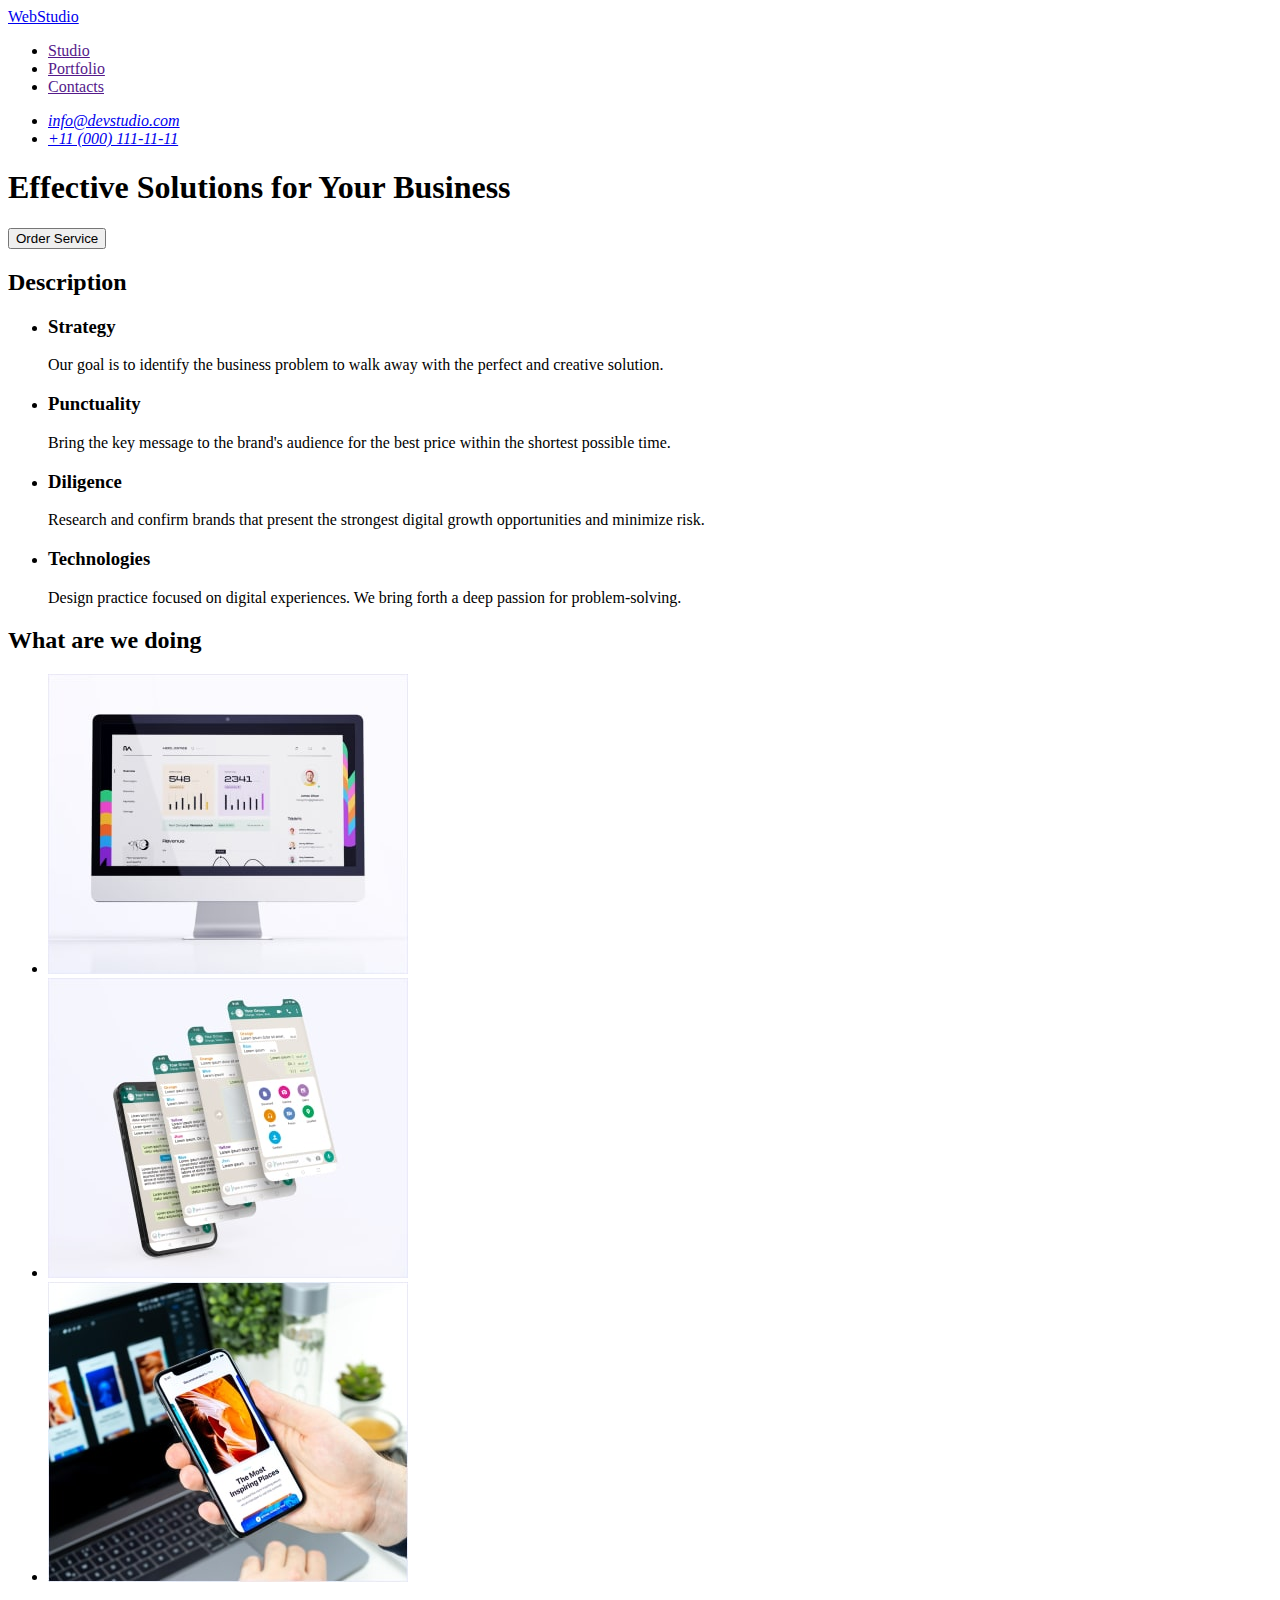
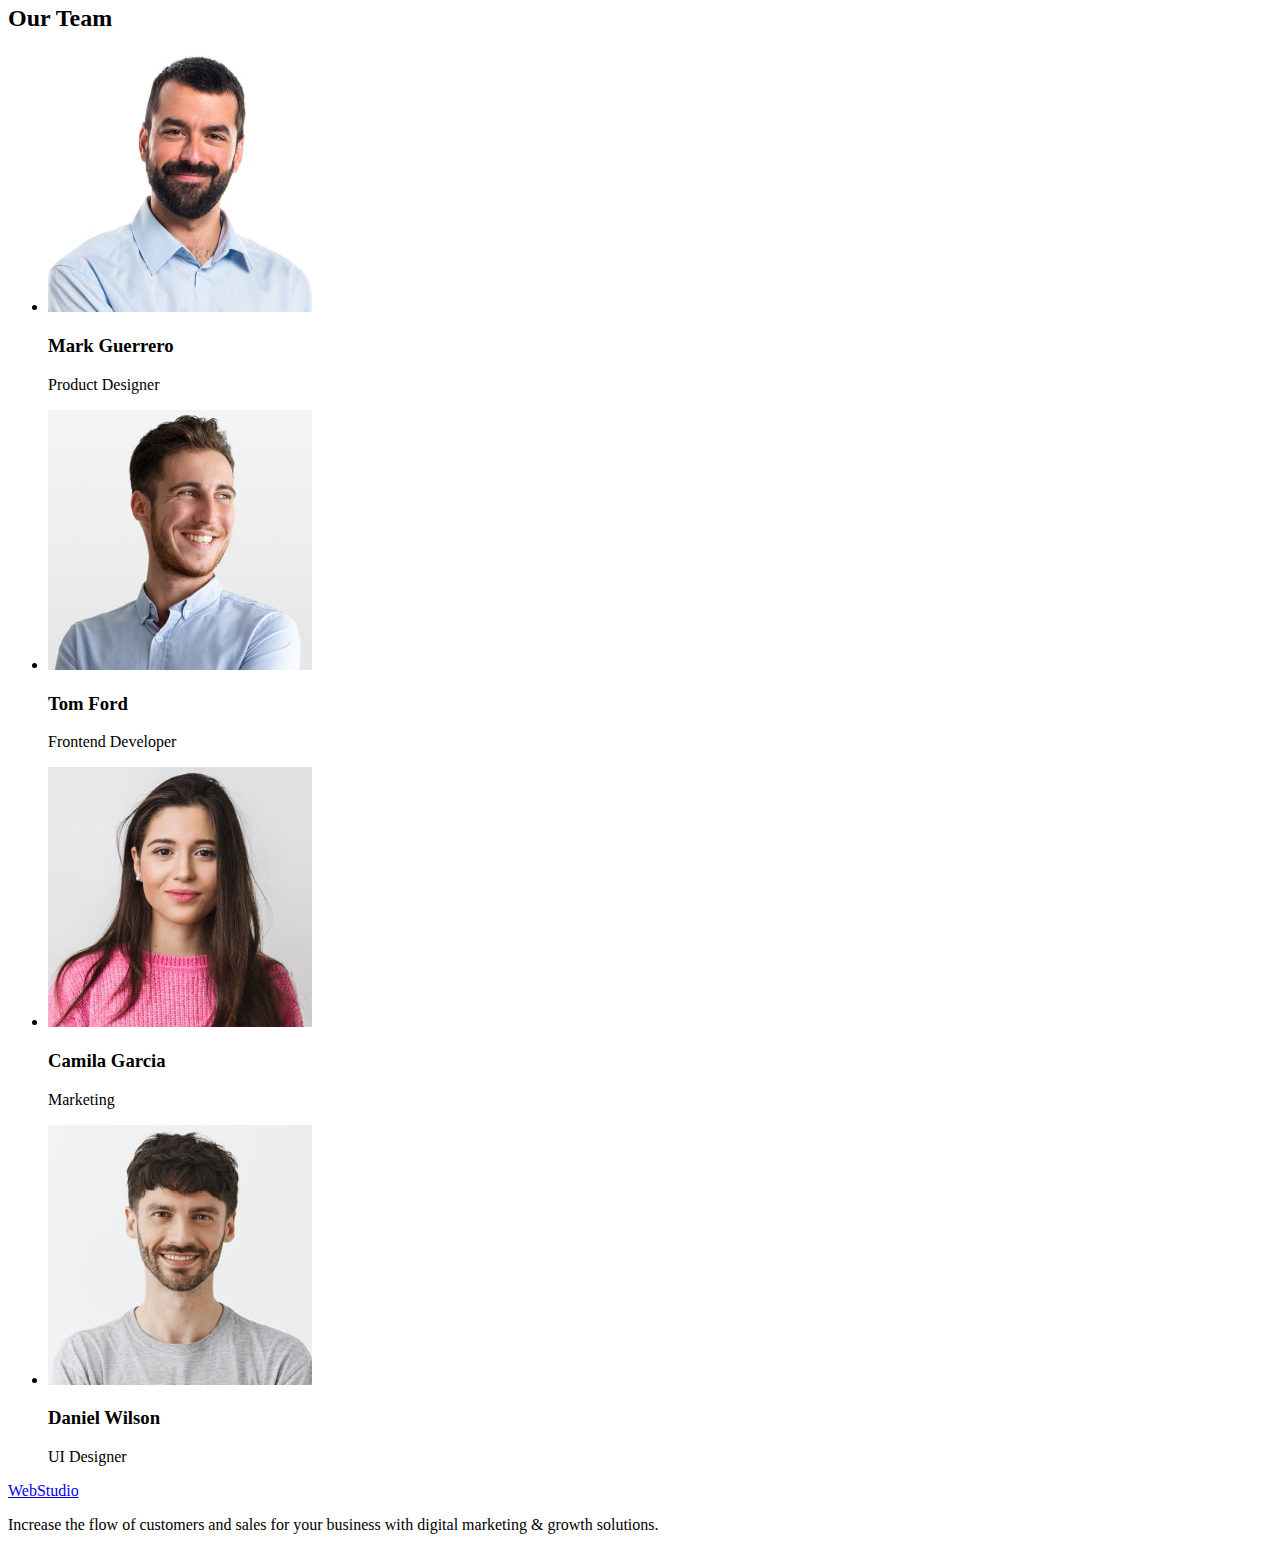
==== index.html @ d92558c7 "Initial commit" ====
<!DOCTYPE html>
<html lang="en">
<head>
    <meta charset="UTF-8">
    <meta name="viewport" content="width=device-width, initial-scale=1.0">
    <title>Document</title>
</head>
<body>

    <header>

        <nav>
        <a href="./index.html">WebStudio</a>
        <ul>
            <li>
                <a href="">Studio</a>
            </li>
            <li>
                <a href="">Portfolio</a>
            </li>
            <li>
                <a href="">Contacts</a>
            </li>
        </ul>
        </nav>

        <address>
        <ul>
            <li>
                <a href="mailto:info@devstudio.com">info@devstudio.com</a>
            </li>
            <li>
                <a href="tel:+110001111111">+11 (000) 111-11-11</a>
            </li>
        </ul>
        </address>

    </header>

    <main>

        <section>
            <h1>Effective Solutions
            for Your Business</h1>
            <button type="button">Order Service</button>
        </section>

        <section>
            <h2>Description</h2>
            <ul>
                <li>
                    <h3>Strategy</h3>
                    <p>Our goal is to identify the business
                    problem to walk away with the perfect and creative solution.</p>
                </li>
                <li>
                    <h3>Punctuality</h3>
                    <p>Bring the key message to the brand's audience for the best price within the shortest possible time.</p>
                </li>
                <li>
                    <h3>Diligence </h3>
                    <p>Research and confirm brands that present the strongest digital growth opportunities and minimize risk.</p>
                </li>
                <li>
                    <h3>Technologies</h3>
                    <p>Design practice focused on digital experiences. We bring forth a deep passion for problem-solving.</p>
                </li>
            </ul>
        </section>

        <section>
            <h2>What are we doing</h2>
            <ul>
                <li>
                    <img src="./images/doing-1.jpg" alt="monitor" width="360" height="300" />
                </li>
                <li>
                    <img src="./images/doing-2.jpg" alt="telephone" width="360" height="300" />
                </li>
                <li>
                    <img src="./images/doing-3.jpg" alt="laptop" width="360" height="300" />
                </li>
            </ul>
        </section>

        <section>
            <h2>Our Team</h2>
            <ul>
                <li>
                    <img src="./images/team-1.jpg" alt="Mark Guerrero" width="264" height="260" />
                    <h3>Mark Guerrero</h3>
                    <p>Product Designer</p>
                </li>
                <li>
                    <img src="./images/team-2.jpg" alt="Tom Ford" width="264" height="260" />
                    <h3>Tom Ford</h3>
                    <p>Frontend Developer</p>
                </li>
                <li>
                    <img src="./images/team-3.jpg" alt="Camila Garcia" width="264" height="260" />
                    <h3>Camila Garcia</h3>
                    <p>Marketing</p>
                </li>
                <li>
                    <img src="./images/team-4.jpg" alt="Daniel Wilson" width="264" height="260" />
                    <h3>Daniel Wilson</h3>
                    <p>UI Designer</p>
                </li>
            </ul>
        </section>
    </main>

    <footer>
        <a href="./index.html">WebStudio</a>
        <p>Increase the flow of customers and sales for your business with digital marketing & growth solutions.</p>
    </footer>
    
</body>
</html>
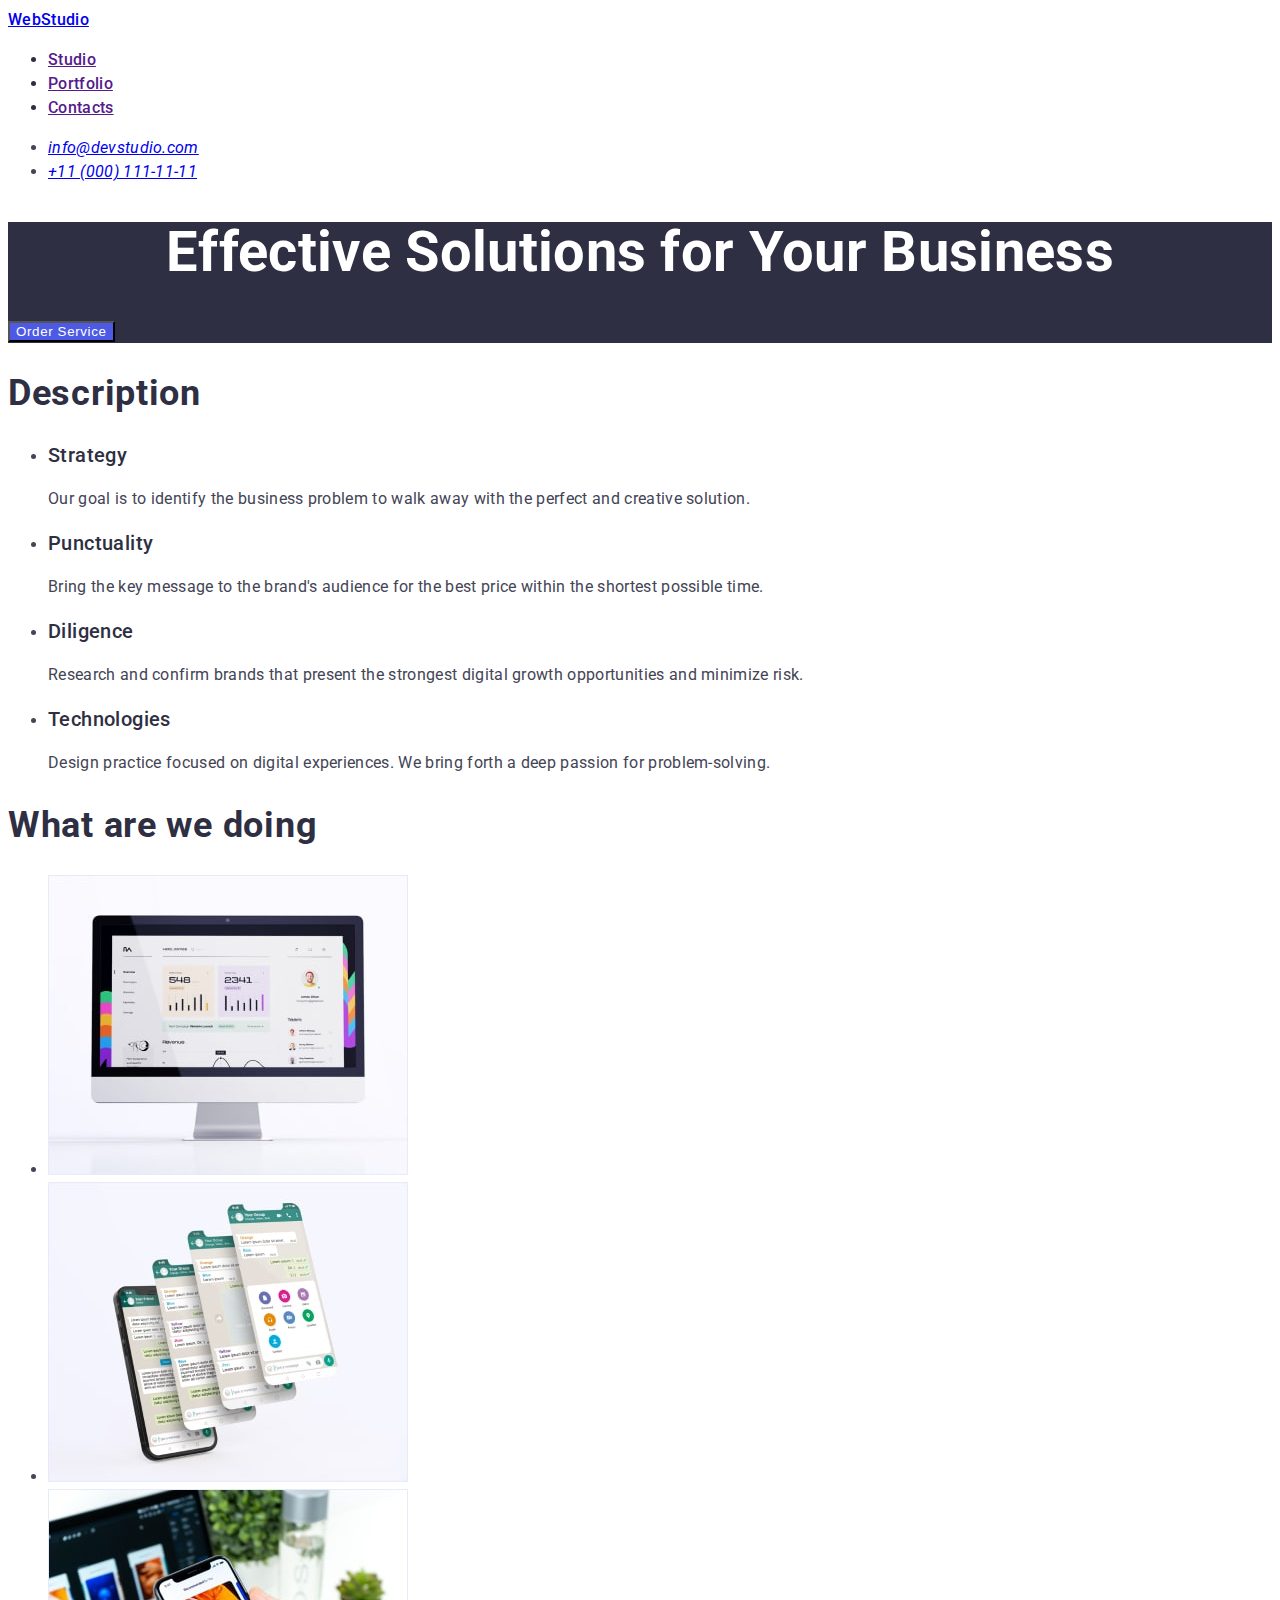
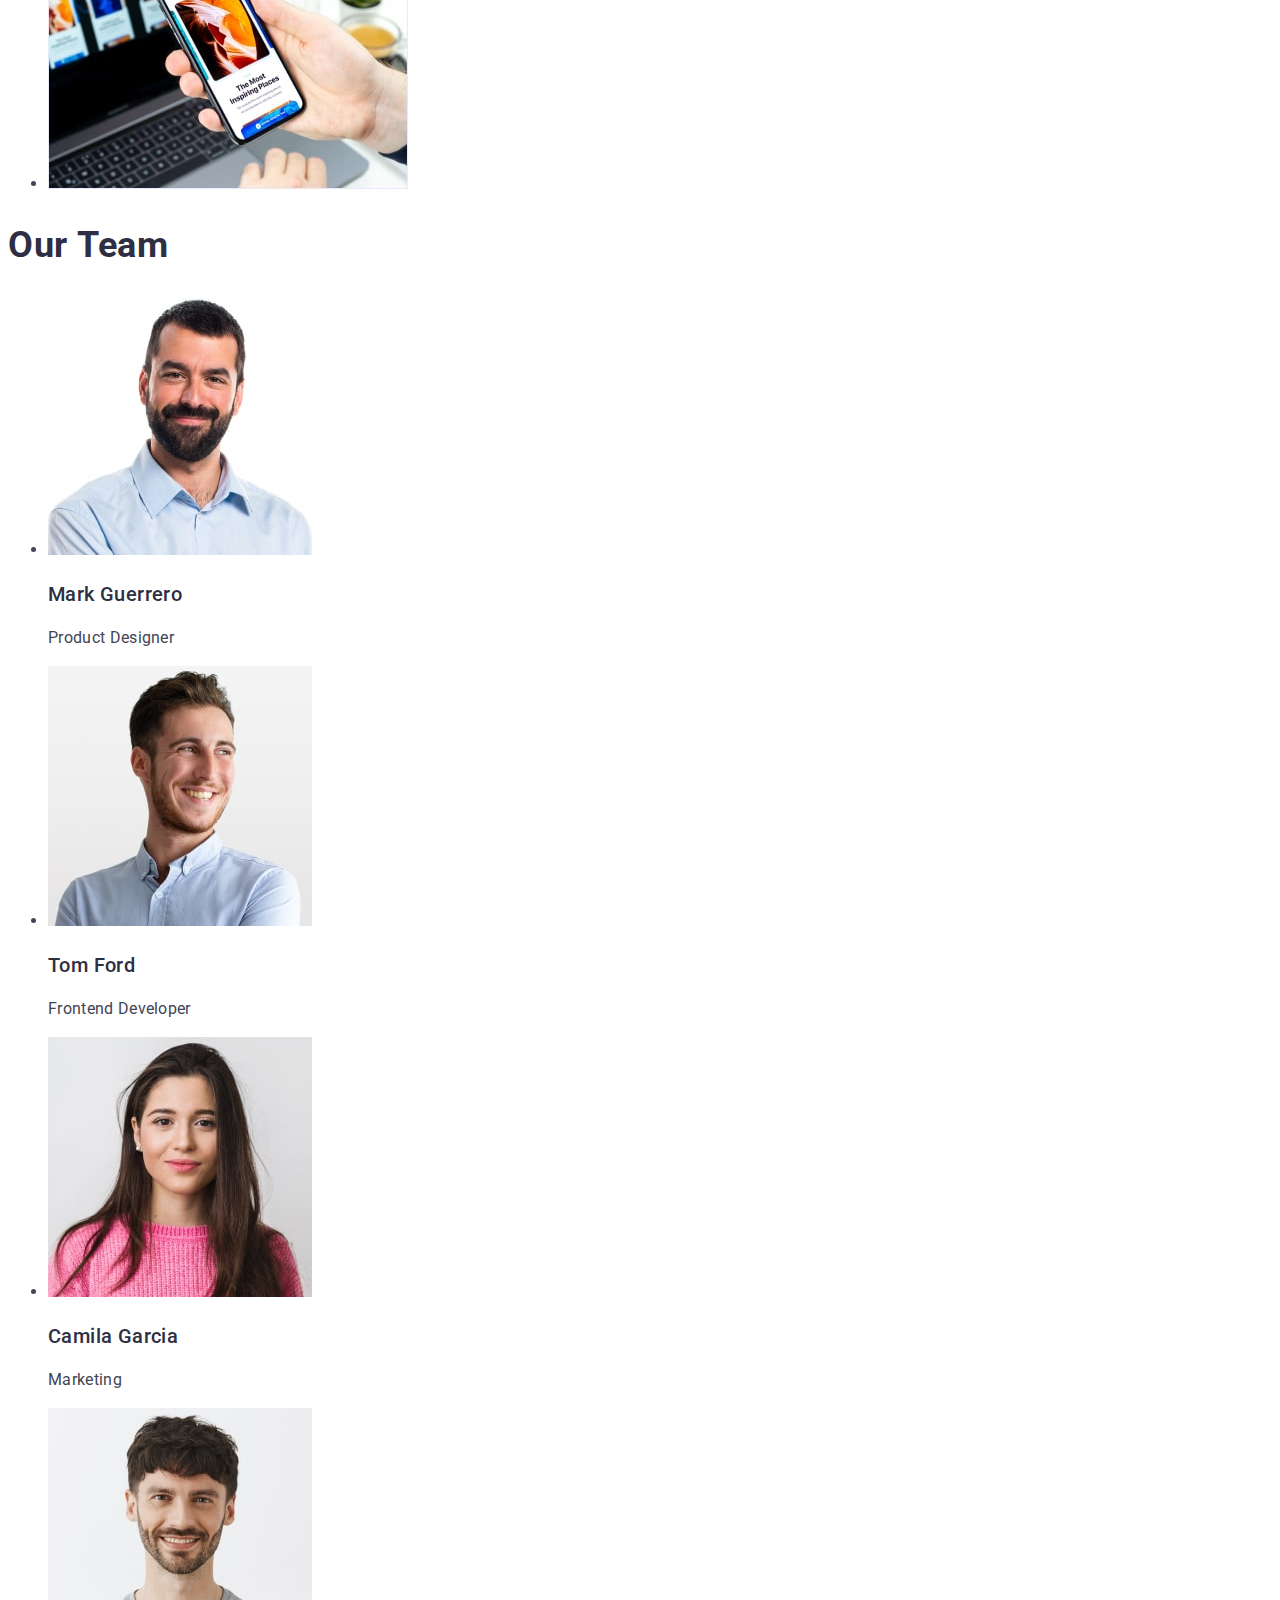
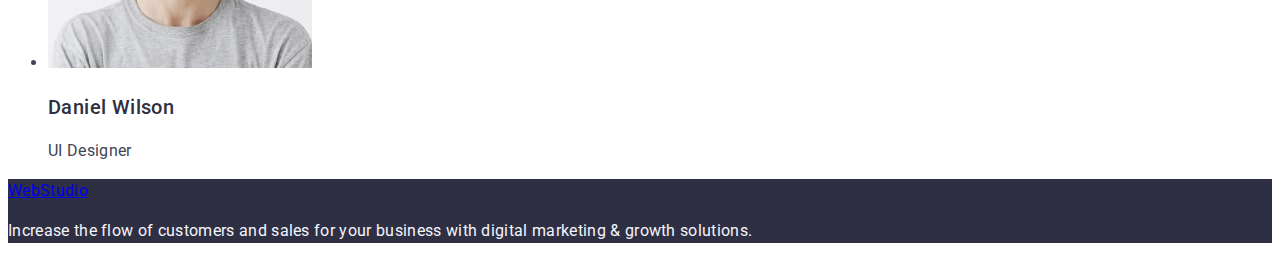
==== commit b1261f80: "goit-markup-hw-02" ====
--- a/index.html
+++ b/index.html
@@ -3,7 +3,15 @@
 <head>
     <meta charset="UTF-8">
     <meta name="viewport" content="width=device-width, initial-scale=1.0">
+    <link rel="preconnect" href="https://fonts.googleapis.com">
+    <link rel="preconnect" href="https://fonts.gstatic.com" crossorigin>
+    <link href="https://fonts.googleapis.com/css2?family=Raleway:wght@800&display=swap" rel="stylesheet">
+    <link rel="preconnect" href="https://fonts.googleapis.com">
+    <link rel="preconnect" href="https://fonts.gstatic.com" crossorigin>
+    <link href="https://fonts.googleapis.com/css2?family=Raleway:wght@800&family=Roboto:wght@400;500;700;900&display=swap"
+        rel="stylesheet">
     <title>Document</title>
+    <link rel="stylesheet" href="./css/styles.css">
 </head>
 <body>
 
@@ -39,10 +47,10 @@
 
     <main>
 
-        <section>
+        <section class="section_1">
             <h1>Effective Solutions
             for Your Business</h1>
-            <button type="button">Order Service</button>
+            <button class="button_1" type="button">Order Service</button>
         </section>
 
         <section>
--- a/css/styles.css
+++ b/css/styles.css
@@ -0,0 +1,58 @@
+body {
+    font-family: 'Roboto', sans-serif;
+    color: #434455;
+    font-size: 16px;
+    font-weight: 400;
+    line-height: 24px;
+    background-color: #FFFFFF;
+    letter-spacing: .32px;
+}
+
+nav {
+    color: #2E2F42;
+    font-weight: 500;
+}
+
+h1 {
+    color: #FFF;
+    font-size: 56px;
+    font-weight: 700;
+    line-height: 60px;
+    text-align: center;
+}
+
+.section_1 {
+    background-color: #2E2F42;
+}
+
+.button_1{
+    font-weight: 500;
+    letter-spacing: .64px;
+    color: #FFF;
+    background-color: #4D5AE5;
+    text-align: center;
+}
+
+.button_1:hover {
+    background-color: #404BBF;
+}
+
+h2 {
+    color: #2E2F42;
+    font-size: 36px;
+    font-weight: 700;
+    line-height: 40px;
+    letter-spacing: .72px;
+}
+
+h3 {
+    color: #2E2F42;
+    font-size: 20px;
+    font-weight: 500;
+    letter-spacing: .4px;
+}
+
+footer {
+    background-color: #2E2F42;
+    color: #F4F4FD;
+}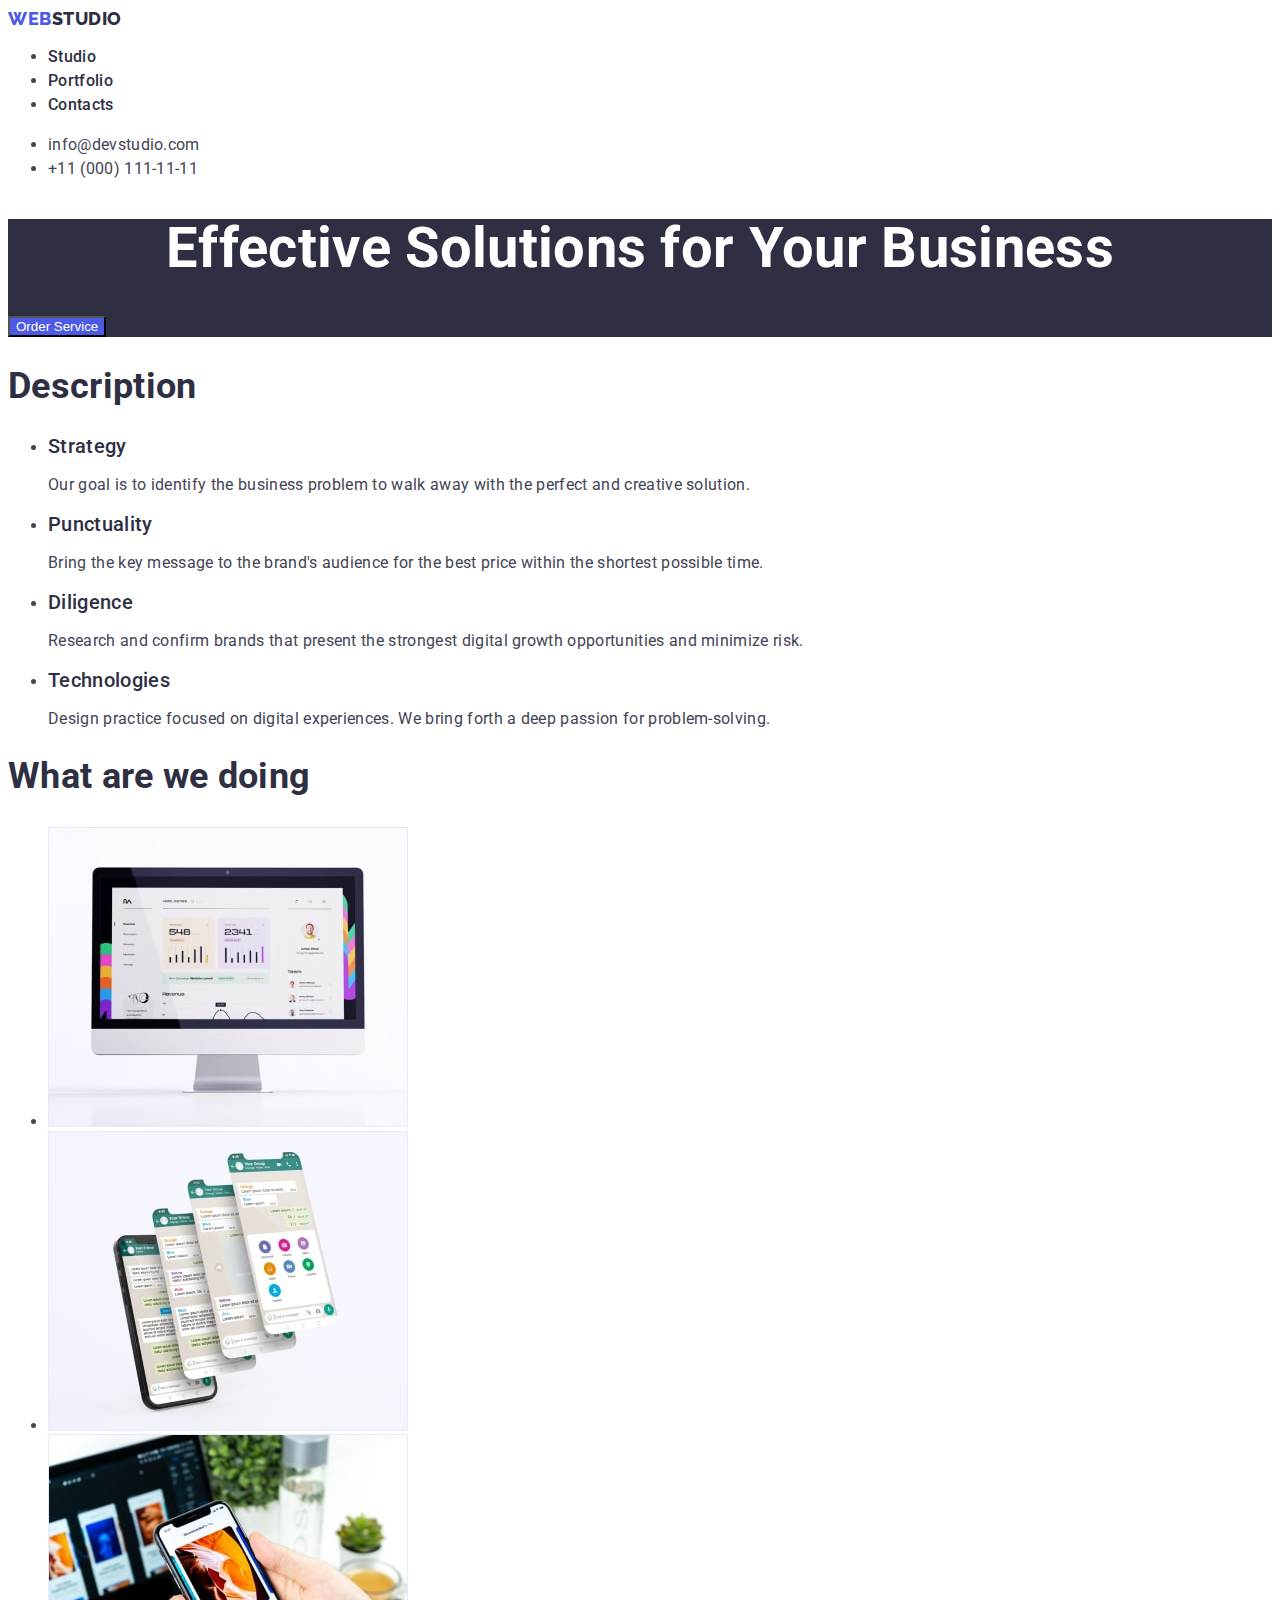
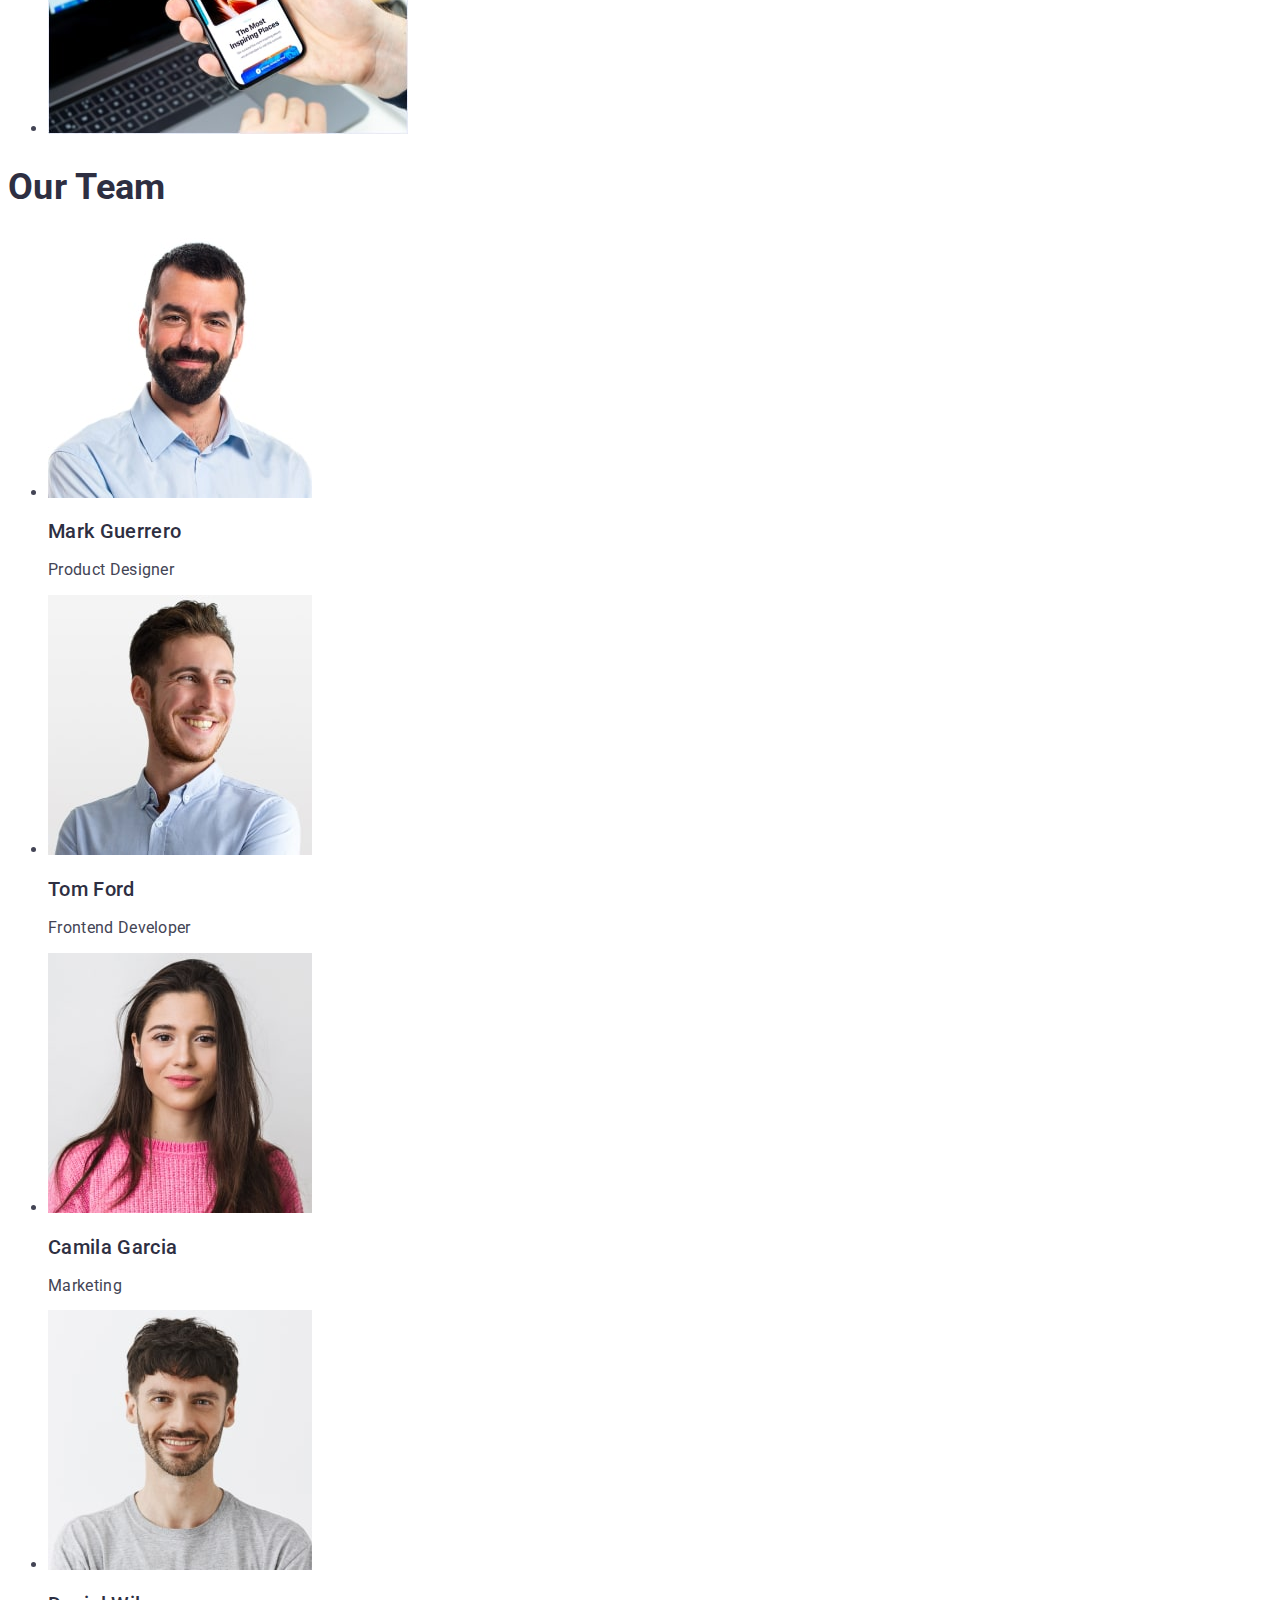
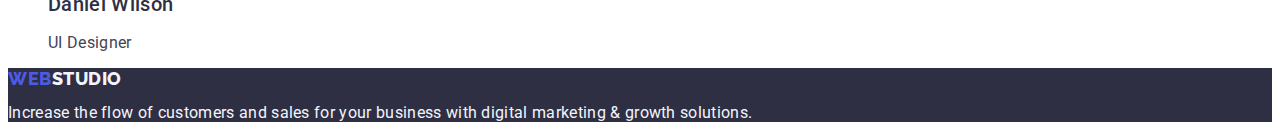
==== commit 49a859ad: "goit-markup-hw-02" ====
--- a/index.html
+++ b/index.html
@@ -17,28 +17,28 @@
 
     <header>
 
-        <nav>
-        <a href="./index.html">WebStudio</a>
-        <ul>
+        <nav class="header-nav">
+        <a  class="header-logo" href="./index.html">Web<span class="span-logo">Studio</span></a>
+        <ul class="header-list">
             <li>
-                <a href="">Studio</a>
+                <a class="header-list-menu link" href="#">Studio</a>
             </li>
             <li>
-                <a href="">Portfolio</a>
+                <a class="header-list-menu link" href="#">Portfolio</a>
             </li>
             <li>
-                <a href="">Contacts</a>
+                <a class="header-list-menu link" href="#">Contacts</a>
             </li>
         </ul>
         </nav>
 
-        <address>
-        <ul>
+        <address class="header-address">
+        <ul class="header-address-list">
             <li>
-                <a href="mailto:info@devstudio.com">info@devstudio.com</a>
+                <a class="header-address-menu link" href="mailto:info@devstudio.com">info@devstudio.com</a>
             </li>
             <li>
-                <a href="tel:+110001111111">+11 (000) 111-11-11</a>
+                <a class="header-address-menu link" href="tel:+110001111111">+11 (000) 111-11-11</a>
             </li>
         </ul>
         </address>
@@ -47,10 +47,10 @@
 
     <main>
 
-        <section class="section_1">
+        <section class="section_title">
             <h1>Effective Solutions
             for Your Business</h1>
-            <button class="button_1" type="button">Order Service</button>
+            <button class="section_title-button" type="button">Order Service</button>
         </section>
 
         <section>
@@ -119,7 +119,7 @@
     </main>
 
     <footer>
-        <a href="./index.html">WebStudio</a>
+        <a class="header-logo" href="./index.html">Web<span class="footer-span-logo">Studio</span></a>
         <p>Increase the flow of customers and sales for your business with digital marketing & growth solutions.</p>
     </footer>
     
--- a/css/styles.css
+++ b/css/styles.css
@@ -3,53 +3,101 @@
     color: #434455;
     font-size: 16px;
     font-weight: 400;
-    line-height: 24px;
+    line-height: 1.05;
     background-color: #FFFFFF;
-    letter-spacing: .32px;
+    letter-spacing: 0.02em;
 }
 
-nav {
+.header-logo {
+    color: var(--iris, #4D5AE5);
+    font-family: Raleway;
+    font-size: 18px;
+    font-weight: 800;
+    line-height: 1.17;
+    letter-spacing: 0.03em;
+    text-transform: uppercase;
+    text-decoration: none;
+}
+
+.span-logo {
     color: #2E2F42;
+}
+
+.footer-span-logo {
+    color: #F4F4FD;
+}
+
+.header-list-menu {
+    color: #2E2F42;
+    font-size: 16px;
     font-weight: 500;
+    line-height: 1.5;
+    letter-spacing: 0.02em;
+}
+
+.header-address-menu {
+    color: #434455;
+    font-size: 16px;
+    font-weight: 400;
+    line-height: 1.5;
+    font-style: normal;
+}
+
+.header-list-menu:active {
+    color: #404BBF;
+}
+
+.header-address-menu:active {
+    color: #404BBF
+}
+
+.link {
+    text-decoration: none;
 }
 
 h1 {
     color: #FFF;
     font-size: 56px;
     font-weight: 700;
-    line-height: 60px;
+    line-height: 1.07;
     text-align: center;
 }
 
-.section_1 {
+.section_title {
     background-color: #2E2F42;
 }
 
-.button_1{
+.section_title-button {
     font-weight: 500;
-    letter-spacing: .64px;
     color: #FFF;
     background-color: #4D5AE5;
     text-align: center;
 }
 
-.button_1:hover {
+.section_title-button:hover {
     background-color: #404BBF;
+}
+
+.button-section-button {
+    color: #4D5AE5;
+    font-size: 16px;
+    font-weight: 500;
+    line-height: 1.5;
+    letter-spacing: 0.04em;
+    background-color: #F4F4FD;
 }
 
 h2 {
     color: #2E2F42;
     font-size: 36px;
     font-weight: 700;
-    line-height: 40px;
-    letter-spacing: .72px;
+    line-height: 1.1;
 }
 
 h3 {
     color: #2E2F42;
     font-size: 20px;
     font-weight: 500;
-    letter-spacing: .4px;
 }
 
 footer {
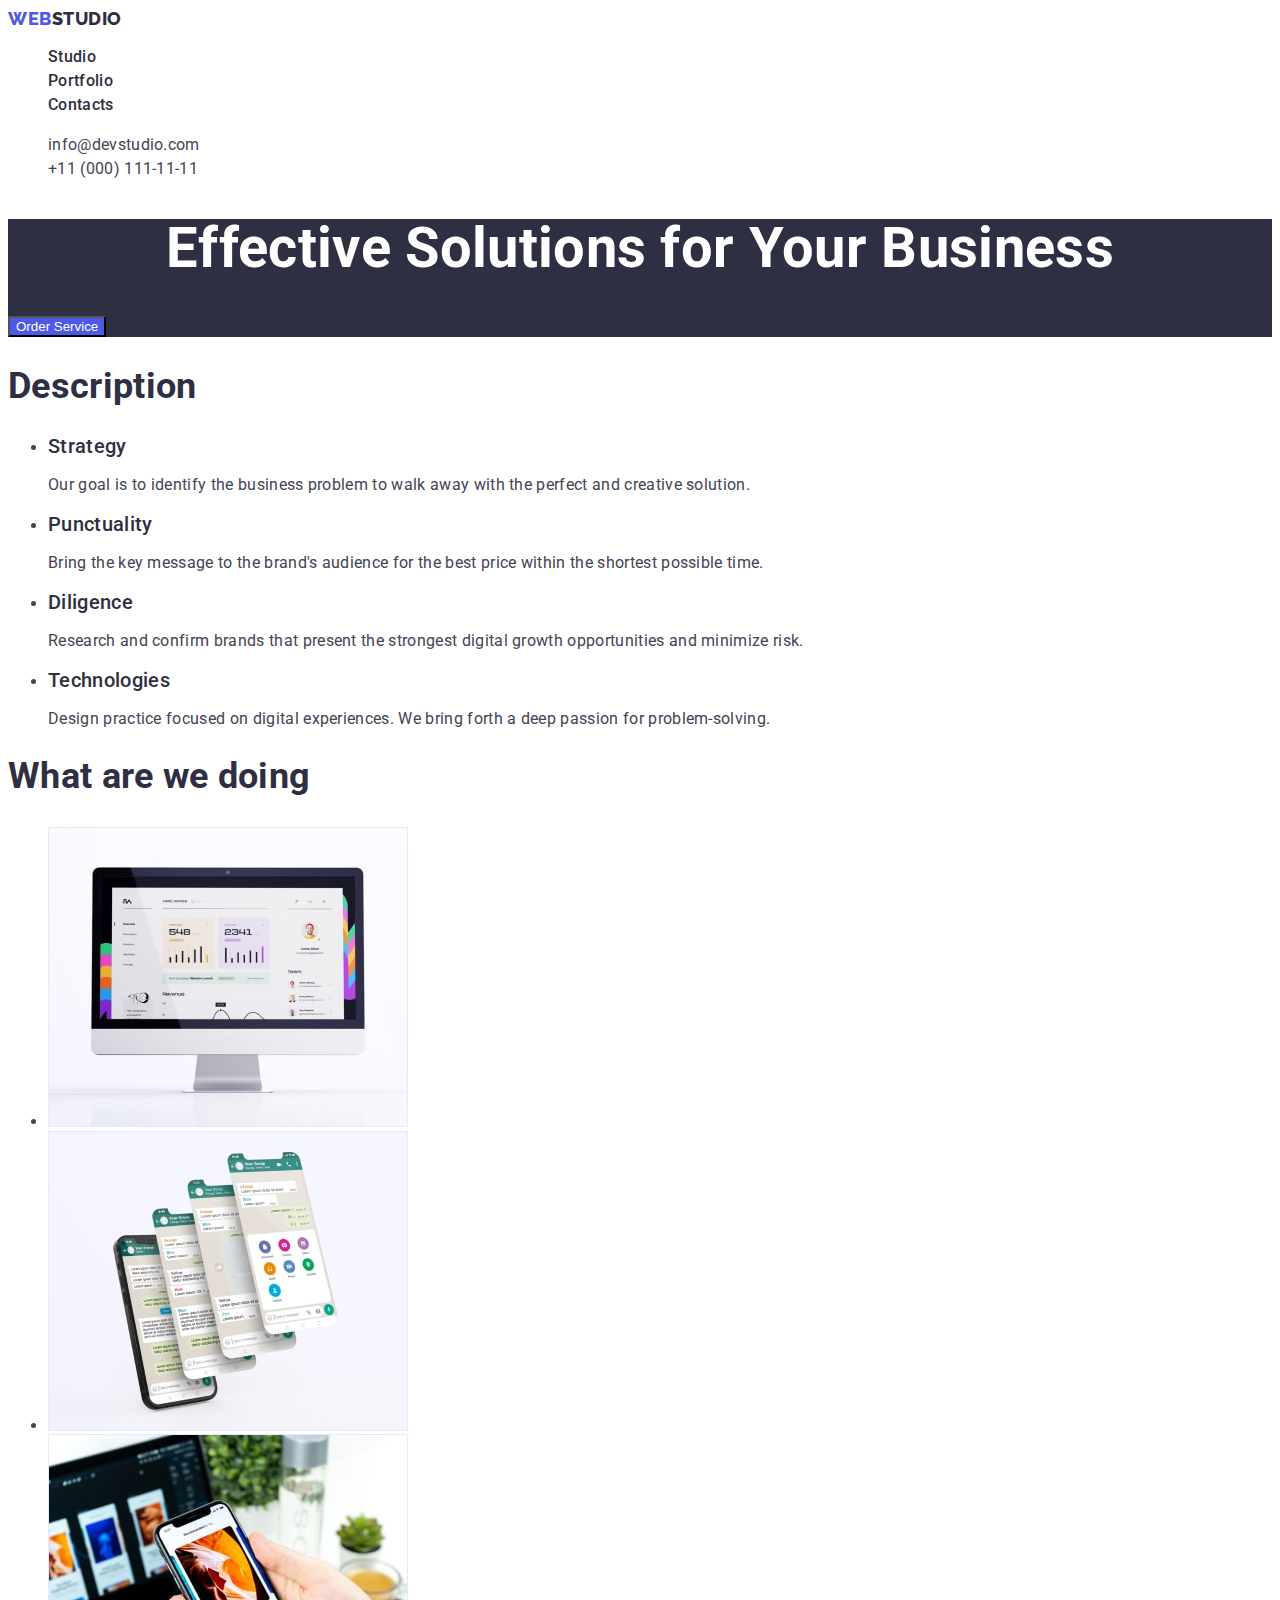
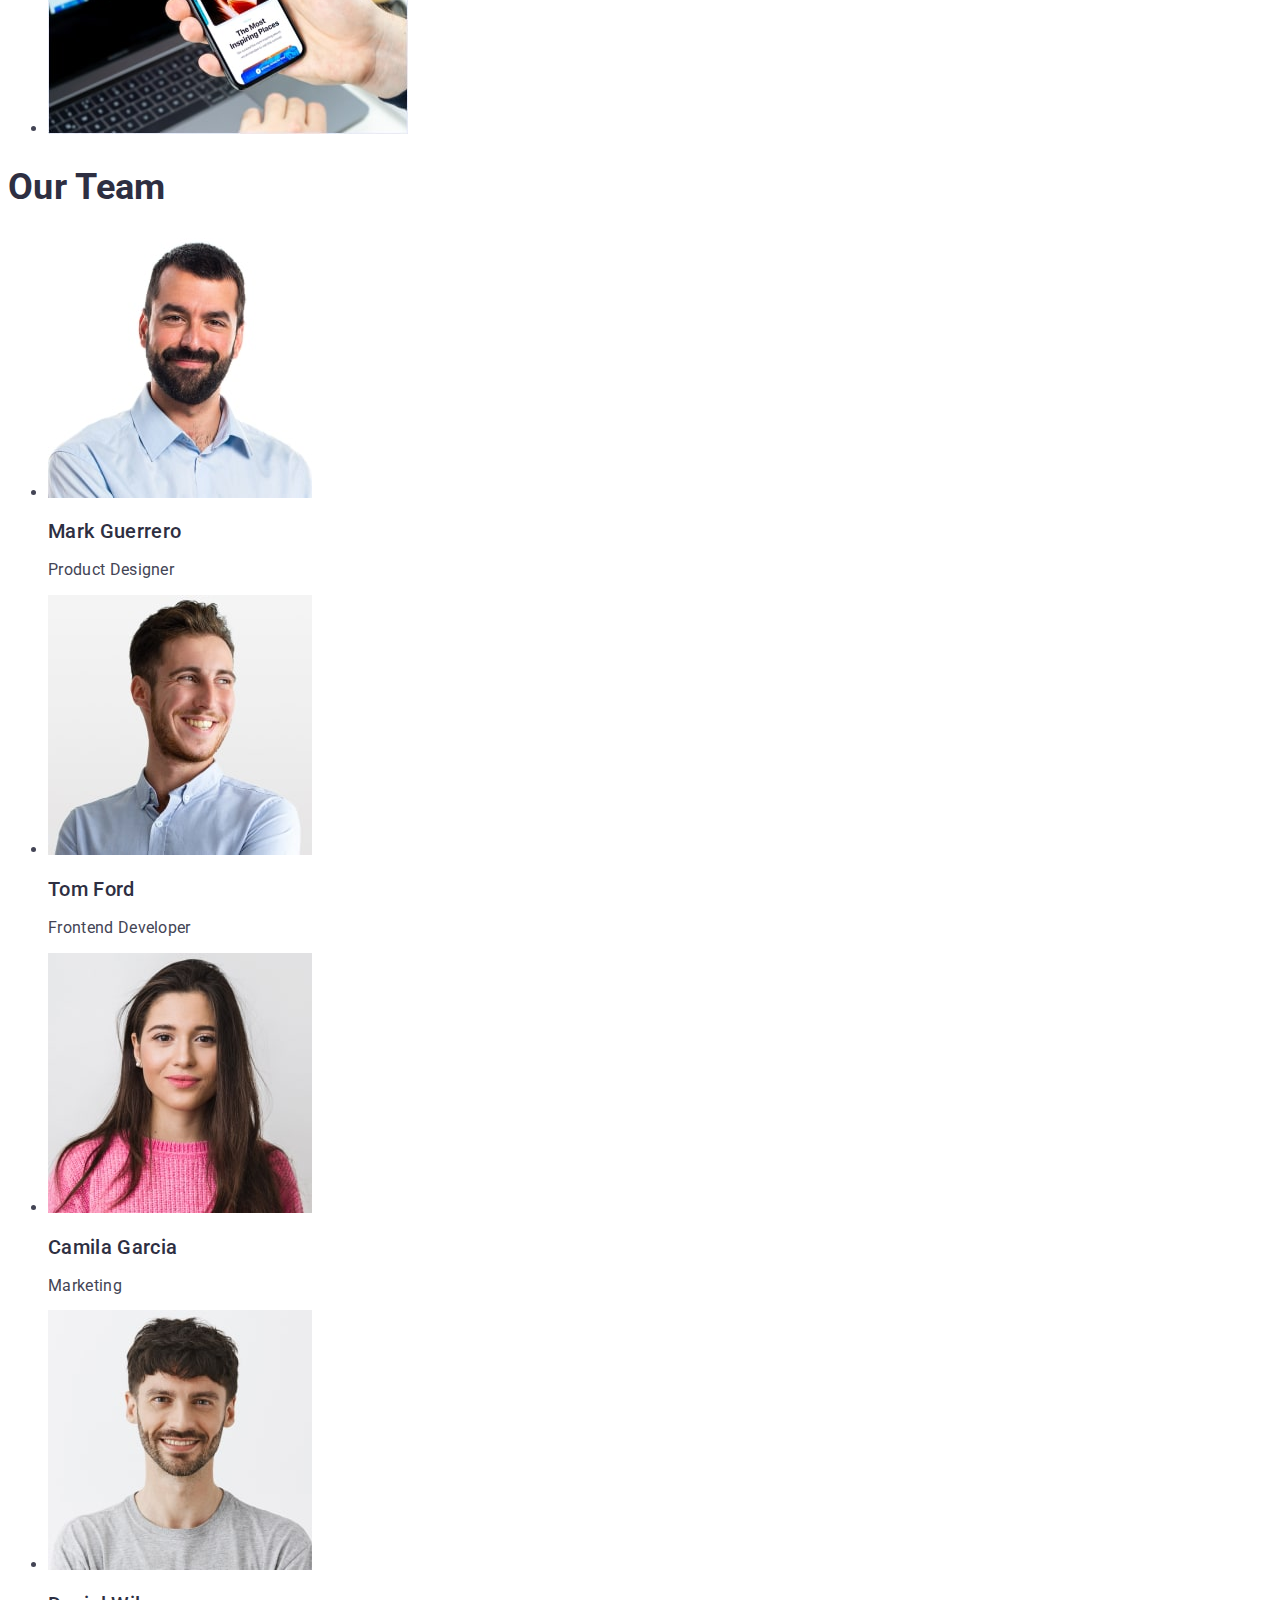
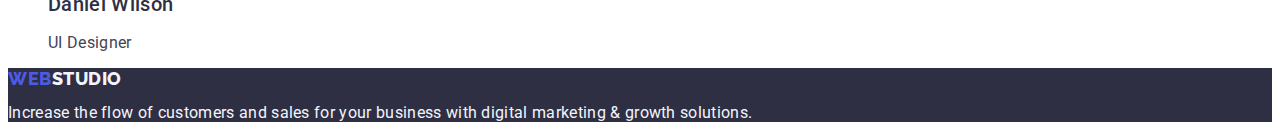
==== commit f991d5b6: "goit-markup-hw-02" ====
--- a/index.html
+++ b/index.html
@@ -18,27 +18,27 @@
     <header>
 
         <nav class="header-nav">
-        <a  class="header-logo" href="./index.html">Web<span class="span-logo">Studio</span></a>
-        <ul class="header-list">
+        <a  class="header-logo link" href="./index.html">Web<span class="span-logo">Studio</span></a>
+        <ul class="list">
             <li>
-                <a class="header-list-menu link" href="#">Studio</a>
+                <a class="header-list link" href="./index.html">Studio</a>
             </li>
             <li>
-                <a class="header-list-menu link" href="#">Portfolio</a>
+                <a class="header-list link" href="./portfolio.html">Portfolio</a>
             </li>
             <li>
-                <a class="header-list-menu link" href="#">Contacts</a>
+                <a class="header-list link" href="">Contacts</a>
             </li>
         </ul>
         </nav>
 
         <address class="header-address">
-        <ul class="header-address-list">
+        <ul class="list">
             <li>
-                <a class="header-address-menu link" href="mailto:info@devstudio.com">info@devstudio.com</a>
+                <a class="header-address link" href="mailto:info@devstudio.com">info@devstudio.com</a>
             </li>
             <li>
-                <a class="header-address-menu link" href="tel:+110001111111">+11 (000) 111-11-11</a>
+                <a class="header-address link" href="tel:+110001111111">+11 (000) 111-11-11</a>
             </li>
         </ul>
         </address>
@@ -119,7 +119,7 @@
     </main>
 
     <footer>
-        <a class="header-logo" href="./index.html">Web<span class="footer-span-logo">Studio</span></a>
+        <a class="header-logo link" href="./index.html">Web<span class="footer-span-logo">Studio</span></a>
         <p>Increase the flow of customers and sales for your business with digital marketing & growth solutions.</p>
     </footer>
     
--- a/css/styles.css
+++ b/css/styles.css
@@ -10,13 +10,16 @@
 
 .header-logo {
     color: var(--iris, #4D5AE5);
-    font-family: Raleway;
+    font-family: 'Raleway', sans-serif;
     font-size: 18px;
     font-weight: 800;
     line-height: 1.17;
     letter-spacing: 0.03em;
     text-transform: uppercase;
-    text-decoration: none;
+}
+
+.list {
+    list-style: none;
 }
 
 .span-logo {
@@ -27,7 +30,7 @@
     color: #F4F4FD;
 }
 
-.header-list-menu {
+.header-list {
     color: #2E2F42;
     font-size: 16px;
     font-weight: 500;
@@ -35,7 +38,7 @@
     letter-spacing: 0.02em;
 }
 
-.header-address-menu {
+.header-address {
     color: #434455;
     font-size: 16px;
     font-weight: 400;
@@ -43,11 +46,13 @@
     font-style: normal;
 }
 
-.header-list-menu:active {
+.header-list:active, 
+.header-list:hover {
     color: #404BBF;
 }
 
-.header-address-menu:active {
+.header-address:active,
+.header-address:hover {
     color: #404BBF
 }
 
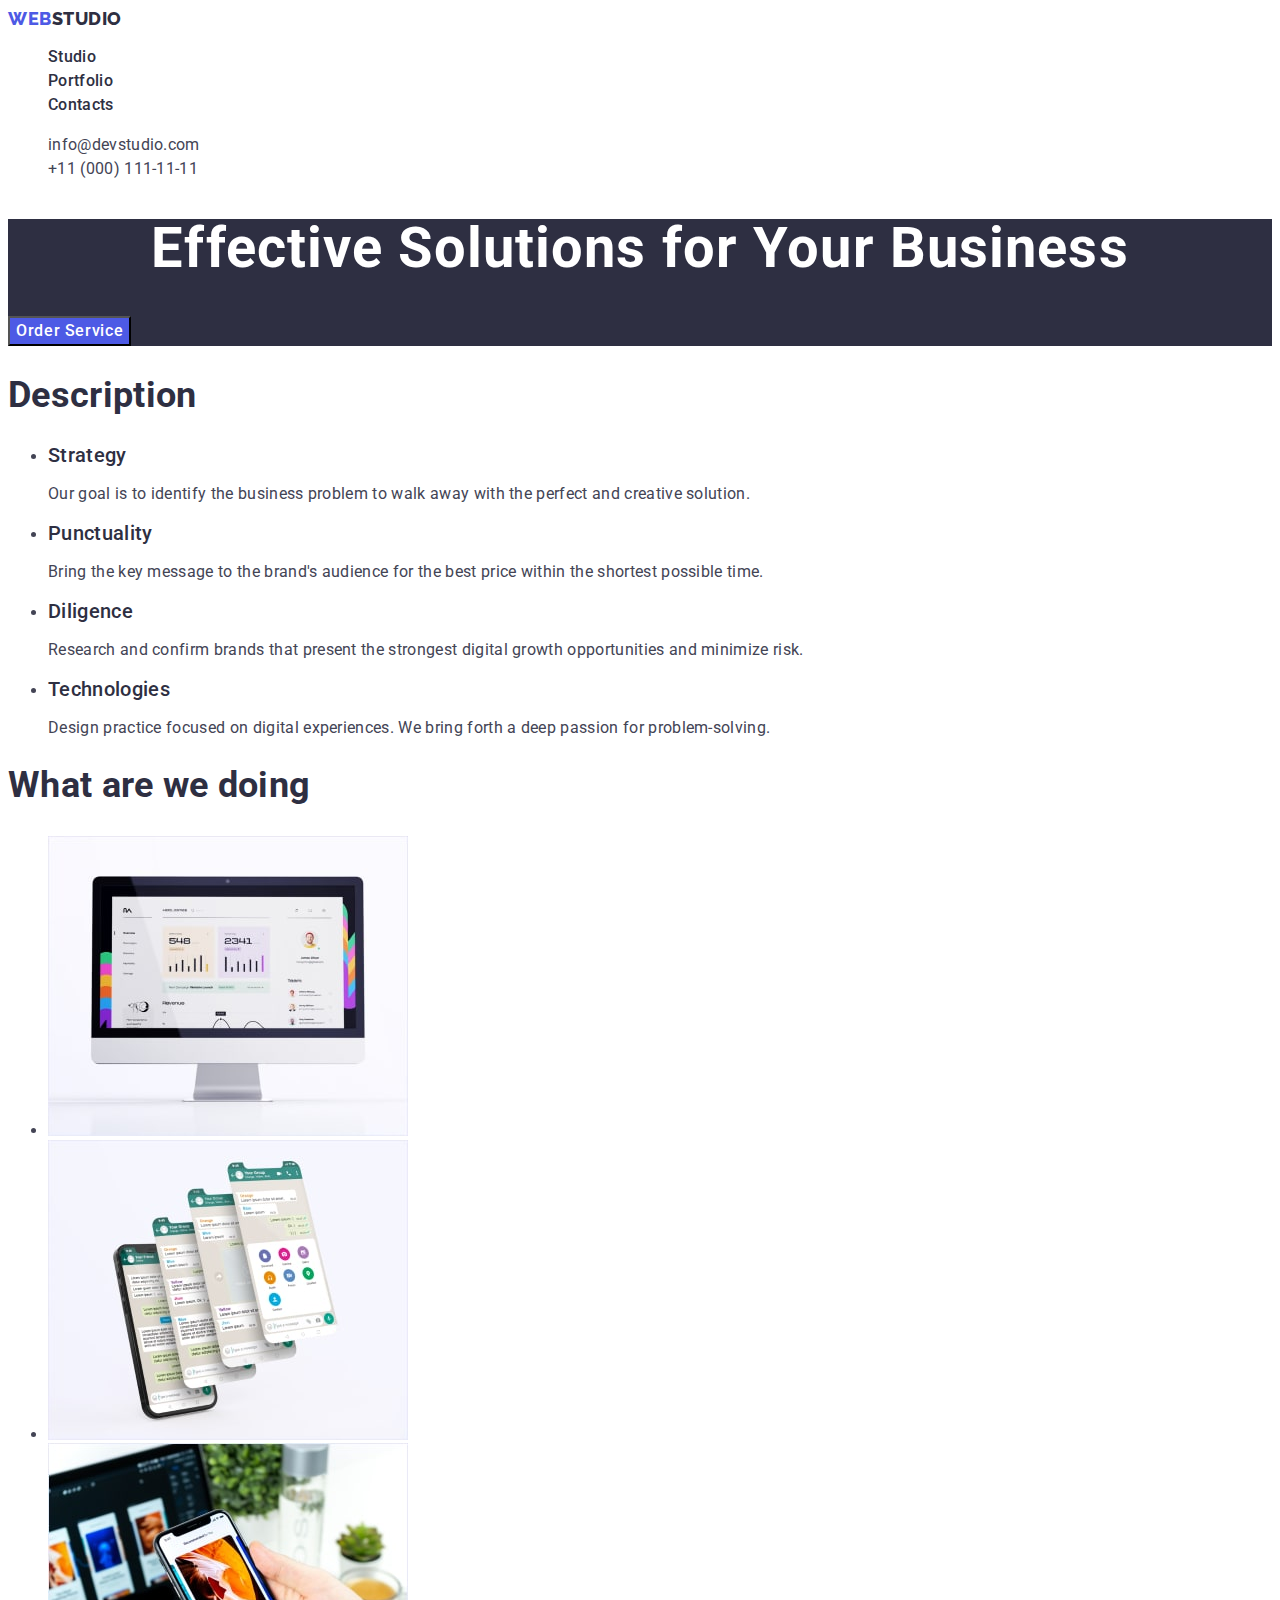
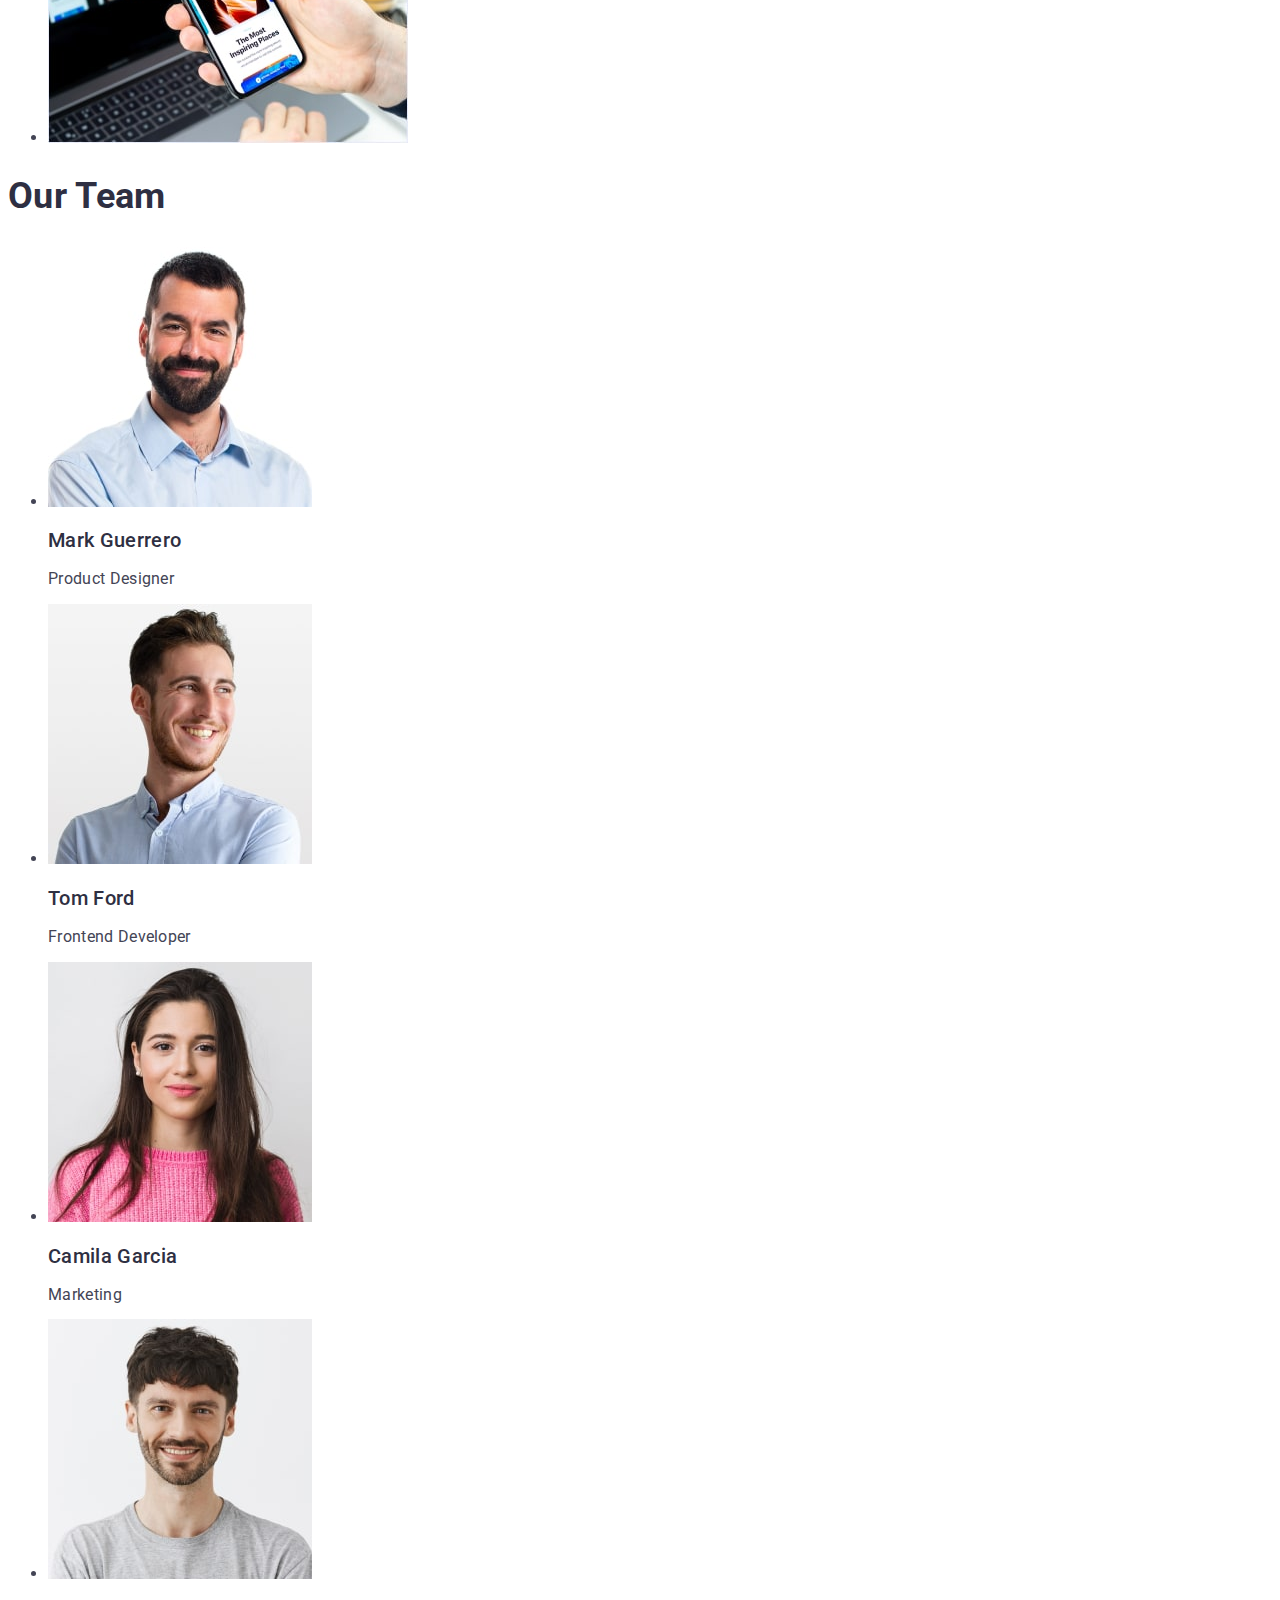
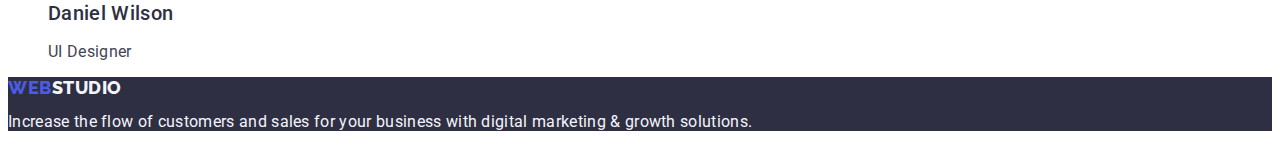
==== commit cf739e60: "goit-markup-hw-02" ====
--- a/index.html
+++ b/index.html
@@ -48,7 +48,7 @@
     <main>
 
         <section class="section_title">
-            <h1>Effective Solutions
+            <h1 class="main-title">Effective Solutions
             for Your Business</h1>
             <button class="section_title-button" type="button">Order Service</button>
         </section>
--- a/css/styles.css
+++ b/css/styles.css
@@ -46,12 +46,12 @@
     font-style: normal;
 }
 
-.header-list:active, 
+.header-list:focus, 
 .header-list:hover {
     color: #404BBF;
 }
 
-.header-address:active,
+.header-address:focus,
 .header-address:hover {
     color: #404BBF
 }
@@ -60,12 +60,13 @@
     text-decoration: none;
 }
 
-h1 {
+.main-title {
     color: #FFF;
     font-size: 56px;
     font-weight: 700;
     line-height: 1.07;
     text-align: center;
+    letter-spacing: 0.02em;
 }
 
 .section_title {
@@ -73,13 +74,19 @@
 }
 
 .section_title-button {
+    font-family: 'Roboto', sans-serif;
+    font-size: 16px;
     font-weight: 500;
+    line-height: 1.5;
+    letter-spacing: 0.04em;
     color: #FFF;
     background-color: #4D5AE5;
     text-align: center;
+    cursor: pointer;
 }
 
-.section_title-button:hover {
+.section_title-button:hover,
+.section_title-button:focus {
     background-color: #404BBF;
 }
 
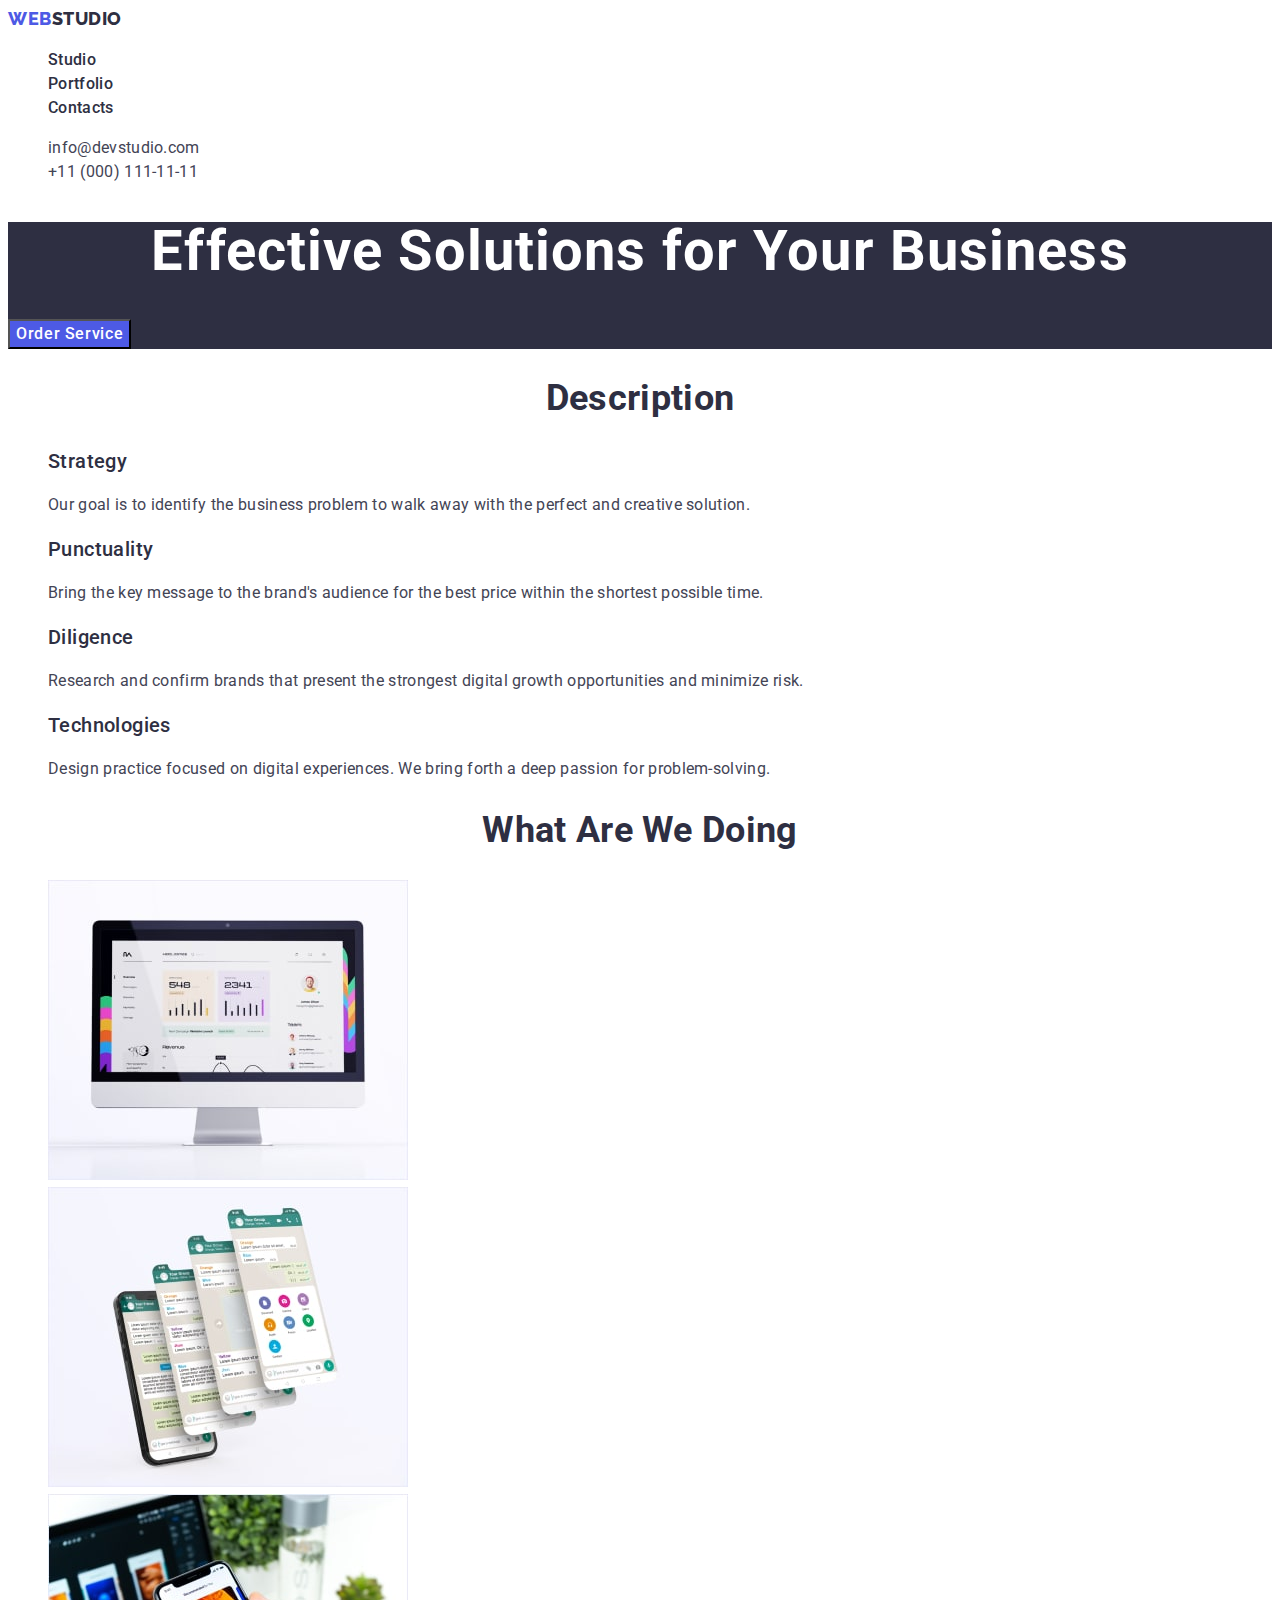
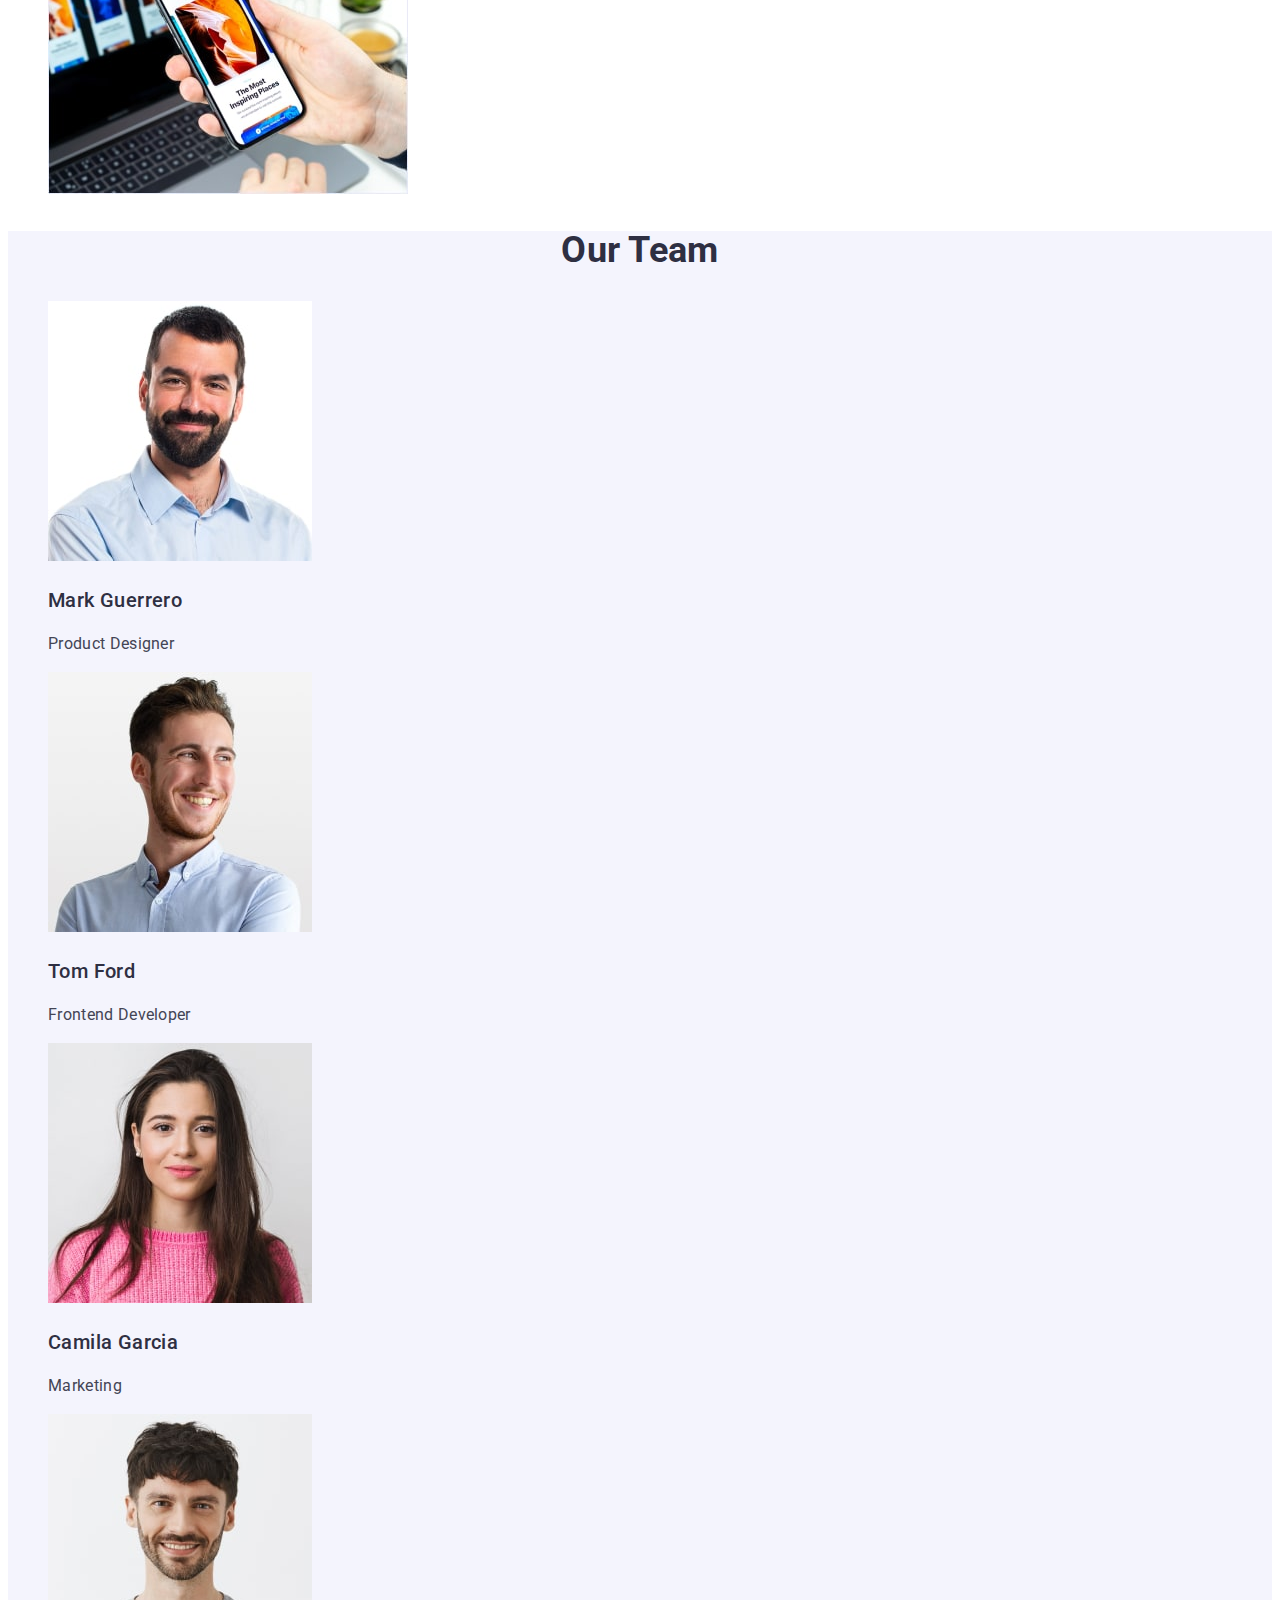
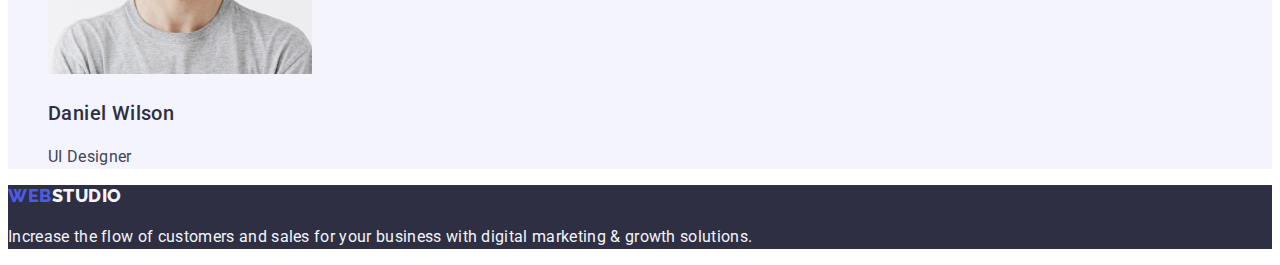
==== commit d620e1eb: "goit-markup-hw-02" ====
--- a/index.html
+++ b/index.html
@@ -55,30 +55,30 @@
 
         <section>
             <h2>Description</h2>
-            <ul>
+            <ul class="list">
                 <li>
-                    <h3>Strategy</h3>
-                    <p>Our goal is to identify the business
+                    <h3 class="list-title">Strategy</h3>
+                    <p class="paragraph">Our goal is to identify the business
                     problem to walk away with the perfect and creative solution.</p>
                 </li>
                 <li>
-                    <h3>Punctuality</h3>
-                    <p>Bring the key message to the brand's audience for the best price within the shortest possible time.</p>
+                    <h3 class="list-title">Punctuality</h3>
+                    <p class="paragraph">Bring the key message to the brand's audience for the best price within the shortest possible time.</p>
                 </li>
                 <li>
-                    <h3>Diligence </h3>
-                    <p>Research and confirm brands that present the strongest digital growth opportunities and minimize risk.</p>
+                    <h3 class="list-title">Diligence </h3>
+                    <p class="paragraph">Research and confirm brands that present the strongest digital growth opportunities and minimize risk.</p>
                 </li>
                 <li>
-                    <h3>Technologies</h3>
-                    <p>Design practice focused on digital experiences. We bring forth a deep passion for problem-solving.</p>
+                    <h3 class="list-title">Technologies</h3>
+                    <p class="paragraph">Design practice focused on digital experiences. We bring forth a deep passion for problem-solving.</p>
                 </li>
             </ul>
         </section>
 
-        <section>
-            <h2>What are we doing</h2>
-            <ul>
+        <section class="section-doing">
+            <h2 class="title-doing">What are we doing</h2>
+            <ul class="list">
                 <li>
                     <img src="./images/doing-1.jpg" alt="monitor" width="360" height="300" />
                 </li>
@@ -91,28 +91,28 @@
             </ul>
         </section>
 
-        <section>
-            <h2>Our Team</h2>
-            <ul>
+        <section class="section-team">
+            <h2 class="title-team">Our Team</h2>
+            <ul class="list">
                 <li>
                     <img src="./images/team-1.jpg" alt="Mark Guerrero" width="264" height="260" />
-                    <h3>Mark Guerrero</h3>
-                    <p>Product Designer</p>
+                    <h3 class="list-title">Mark Guerrero</h3>
+                    <p class="paragraph">Product Designer</p>
                 </li>
                 <li>
                     <img src="./images/team-2.jpg" alt="Tom Ford" width="264" height="260" />
-                    <h3>Tom Ford</h3>
-                    <p>Frontend Developer</p>
+                    <h3 class="list-title">Tom Ford</h3>
+                    <p class="paragraph">Frontend Developer</p>
                 </li>
                 <li>
                     <img src="./images/team-3.jpg" alt="Camila Garcia" width="264" height="260" />
-                    <h3>Camila Garcia</h3>
-                    <p>Marketing</p>
+                    <h3 class="list-title">Camila Garcia</h3>
+                    <p class="paragraph">Marketing</p>
                 </li>
                 <li>
                     <img src="./images/team-4.jpg" alt="Daniel Wilson" width="264" height="260" />
-                    <h3>Daniel Wilson</h3>
-                    <p>UI Designer</p>
+                    <h3 class="list-title">Daniel Wilson</h3>
+                    <p class="paragraph">UI Designer</p>
                 </li>
             </ul>
         </section>
@@ -120,7 +120,7 @@
 
     <footer>
         <a class="header-logo link" href="./index.html">Web<span class="footer-span-logo">Studio</span></a>
-        <p>Increase the flow of customers and sales for your business with digital marketing & growth solutions.</p>
+        <p class="paragraph">Increase the flow of customers and sales for your business with digital marketing & growth solutions.</p>
     </footer>
     
 </body>
--- a/css/styles.css
+++ b/css/styles.css
@@ -3,7 +3,7 @@
     color: #434455;
     font-size: 16px;
     font-weight: 400;
-    line-height: 1.05;
+    line-height: 1.5;
     background-color: #FFFFFF;
     letter-spacing: 0.02em;
 }
@@ -103,16 +103,24 @@
     color: #2E2F42;
     font-size: 36px;
     font-weight: 700;
-    line-height: 1.1;
+    line-height: 1.11;
+    text-align: center;
+    text-transform: capitalize;
 }
 
-h3 {
+.list-title {
     color: #2E2F42;
     font-size: 20px;
     font-weight: 500;
+    line-height: 1.2;
+    letter-spacing: 0.02em;
 }
 
 footer {
     background-color: #2E2F42;
     color: #F4F4FD;
+}
+
+.section-team {
+    background-color: #F4F4FD;
 }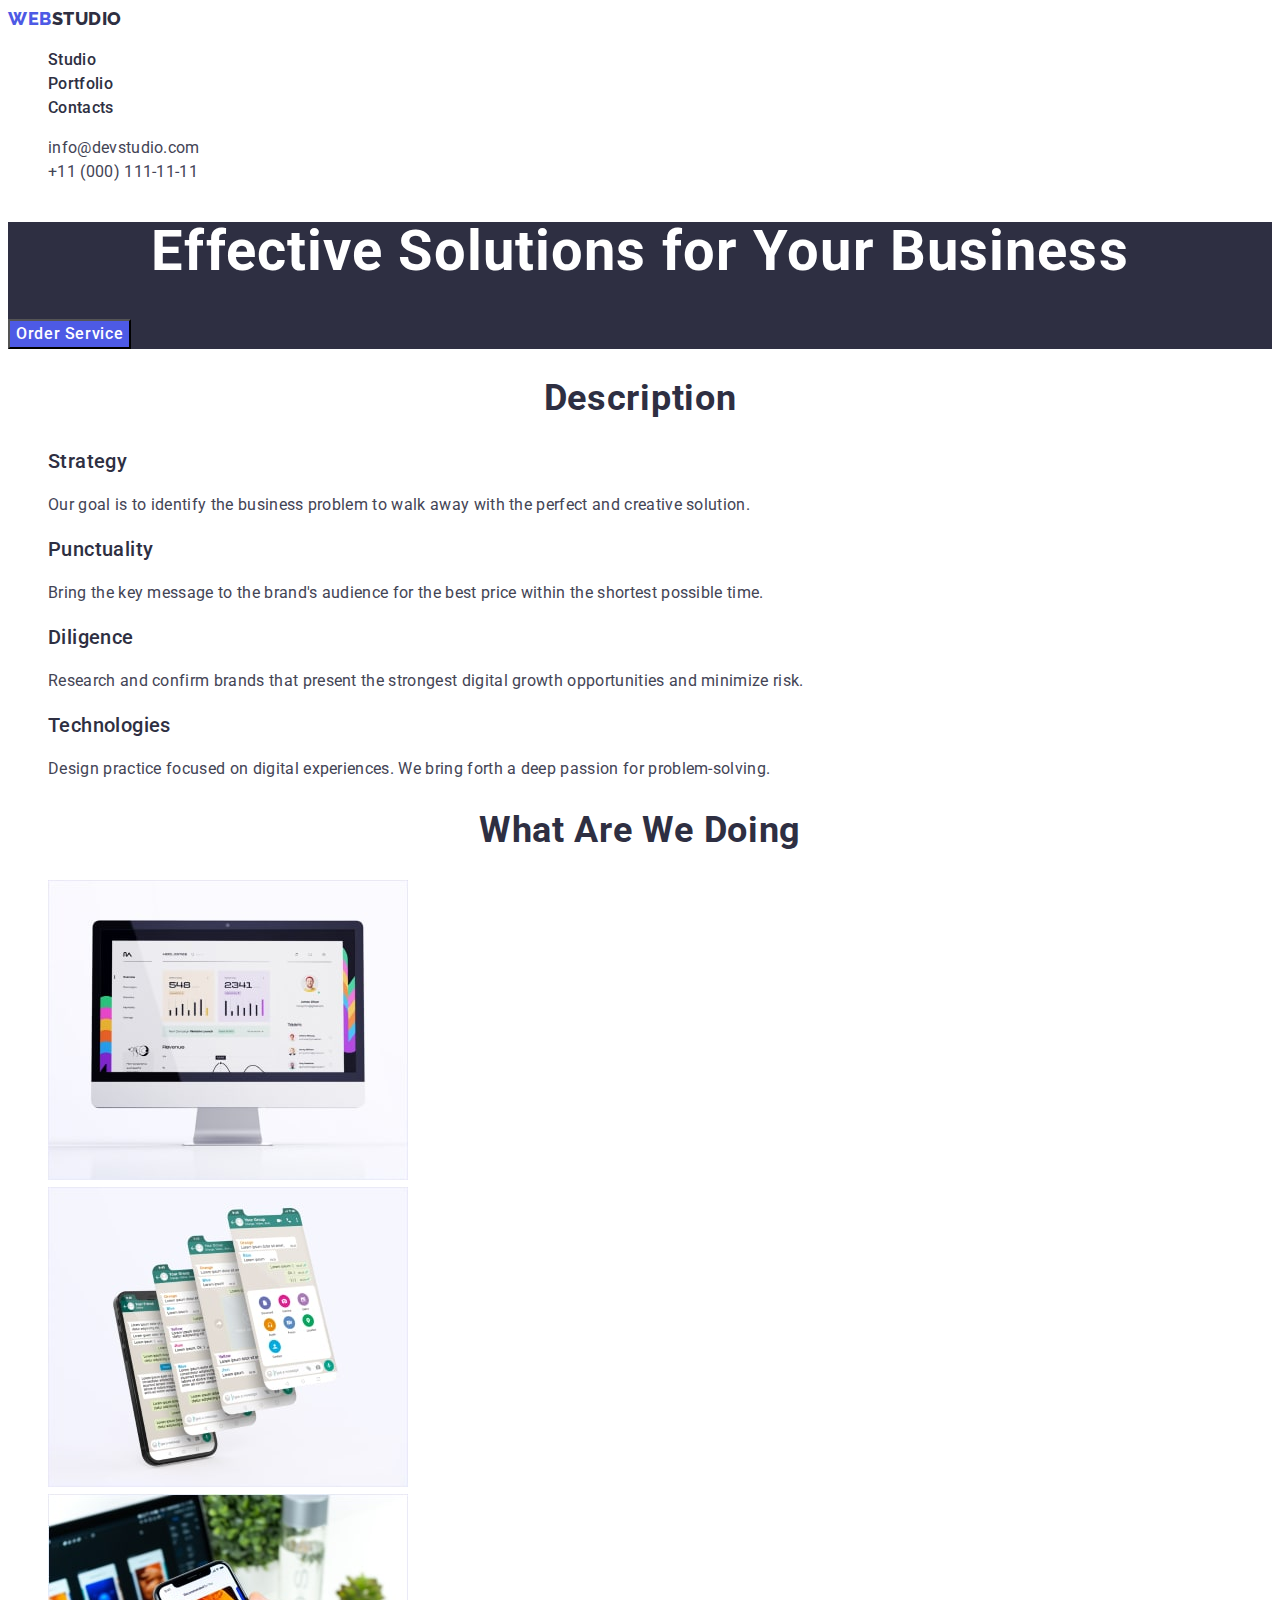
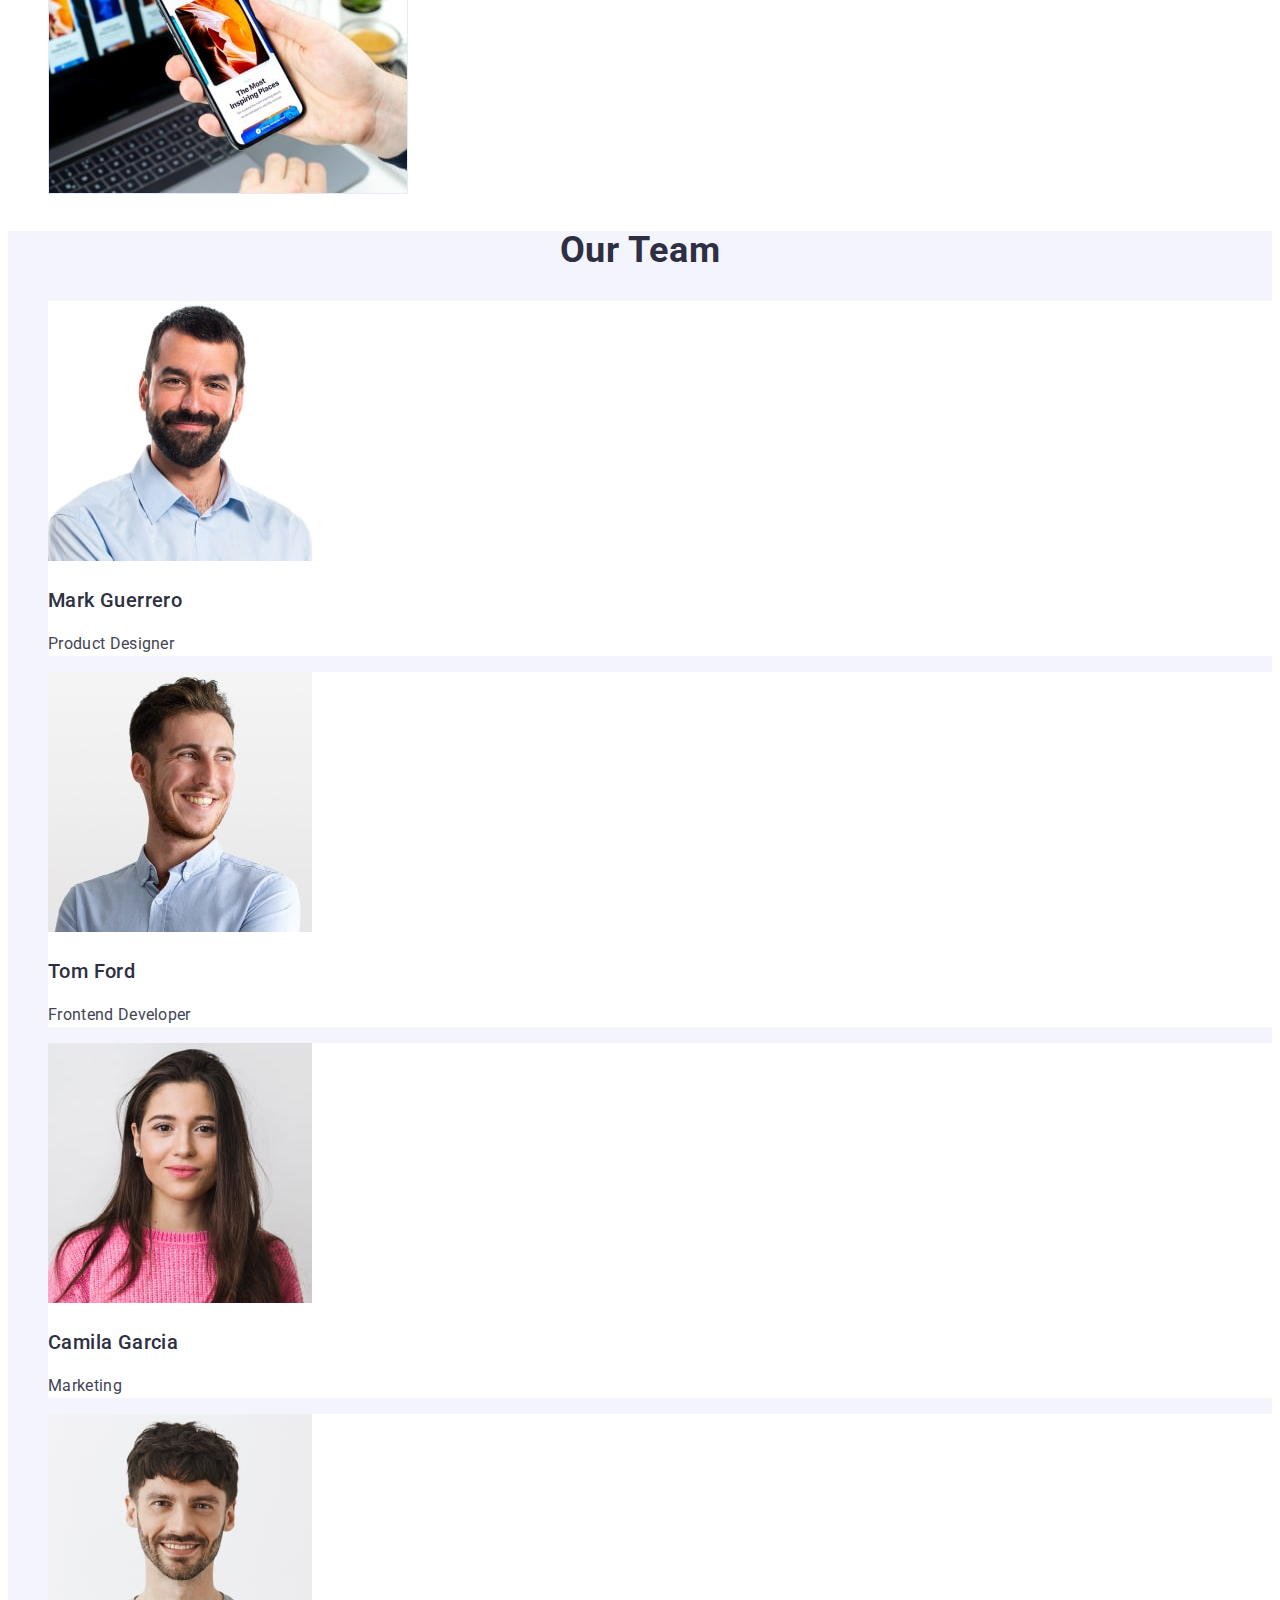
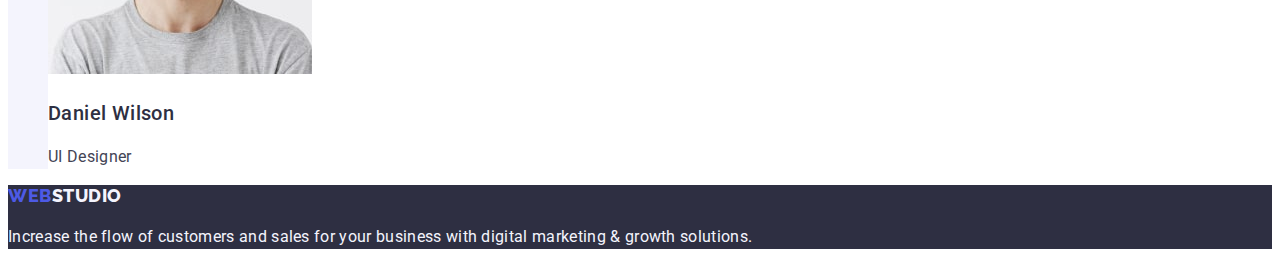
==== commit d03aaec4: "goit-markup-hw-02" ====
--- a/index.html
+++ b/index.html
@@ -94,22 +94,22 @@
         <section class="section-team">
             <h2 class="title-team">Our Team</h2>
             <ul class="list">
-                <li>
+                <li class="section-img">
                     <img src="./images/team-1.jpg" alt="Mark Guerrero" width="264" height="260" />
                     <h3 class="list-title">Mark Guerrero</h3>
                     <p class="paragraph">Product Designer</p>
                 </li>
-                <li>
+                <li class="section-img">
                     <img src="./images/team-2.jpg" alt="Tom Ford" width="264" height="260" />
                     <h3 class="list-title">Tom Ford</h3>
                     <p class="paragraph">Frontend Developer</p>
                 </li>
-                <li>
+                <li class="section-img">
                     <img src="./images/team-3.jpg" alt="Camila Garcia" width="264" height="260" />
                     <h3 class="list-title">Camila Garcia</h3>
                     <p class="paragraph">Marketing</p>
                 </li>
-                <li>
+                <li class="section-img">
                     <img src="./images/team-4.jpg" alt="Daniel Wilson" width="264" height="260" />
                     <h3 class="list-title">Daniel Wilson</h3>
                     <p class="paragraph">UI Designer</p>
@@ -118,7 +118,7 @@
         </section>
     </main>
 
-    <footer>
+    <footer class="footer">
         <a class="header-logo link" href="./index.html">Web<span class="footer-span-logo">Studio</span></a>
         <p class="paragraph">Increase the flow of customers and sales for your business with digital marketing & growth solutions.</p>
     </footer>
--- a/css/styles.css
+++ b/css/styles.css
@@ -103,6 +103,7 @@
     color: #2E2F42;
     font-size: 36px;
     font-weight: 700;
+    letter-spacing: 0.02em;
     line-height: 1.11;
     text-align: center;
     text-transform: capitalize;
@@ -123,4 +124,8 @@
 
 .section-team {
     background-color: #F4F4FD;
+}
+
+.section-img {
+    background-color: #FFFFFF;
 }